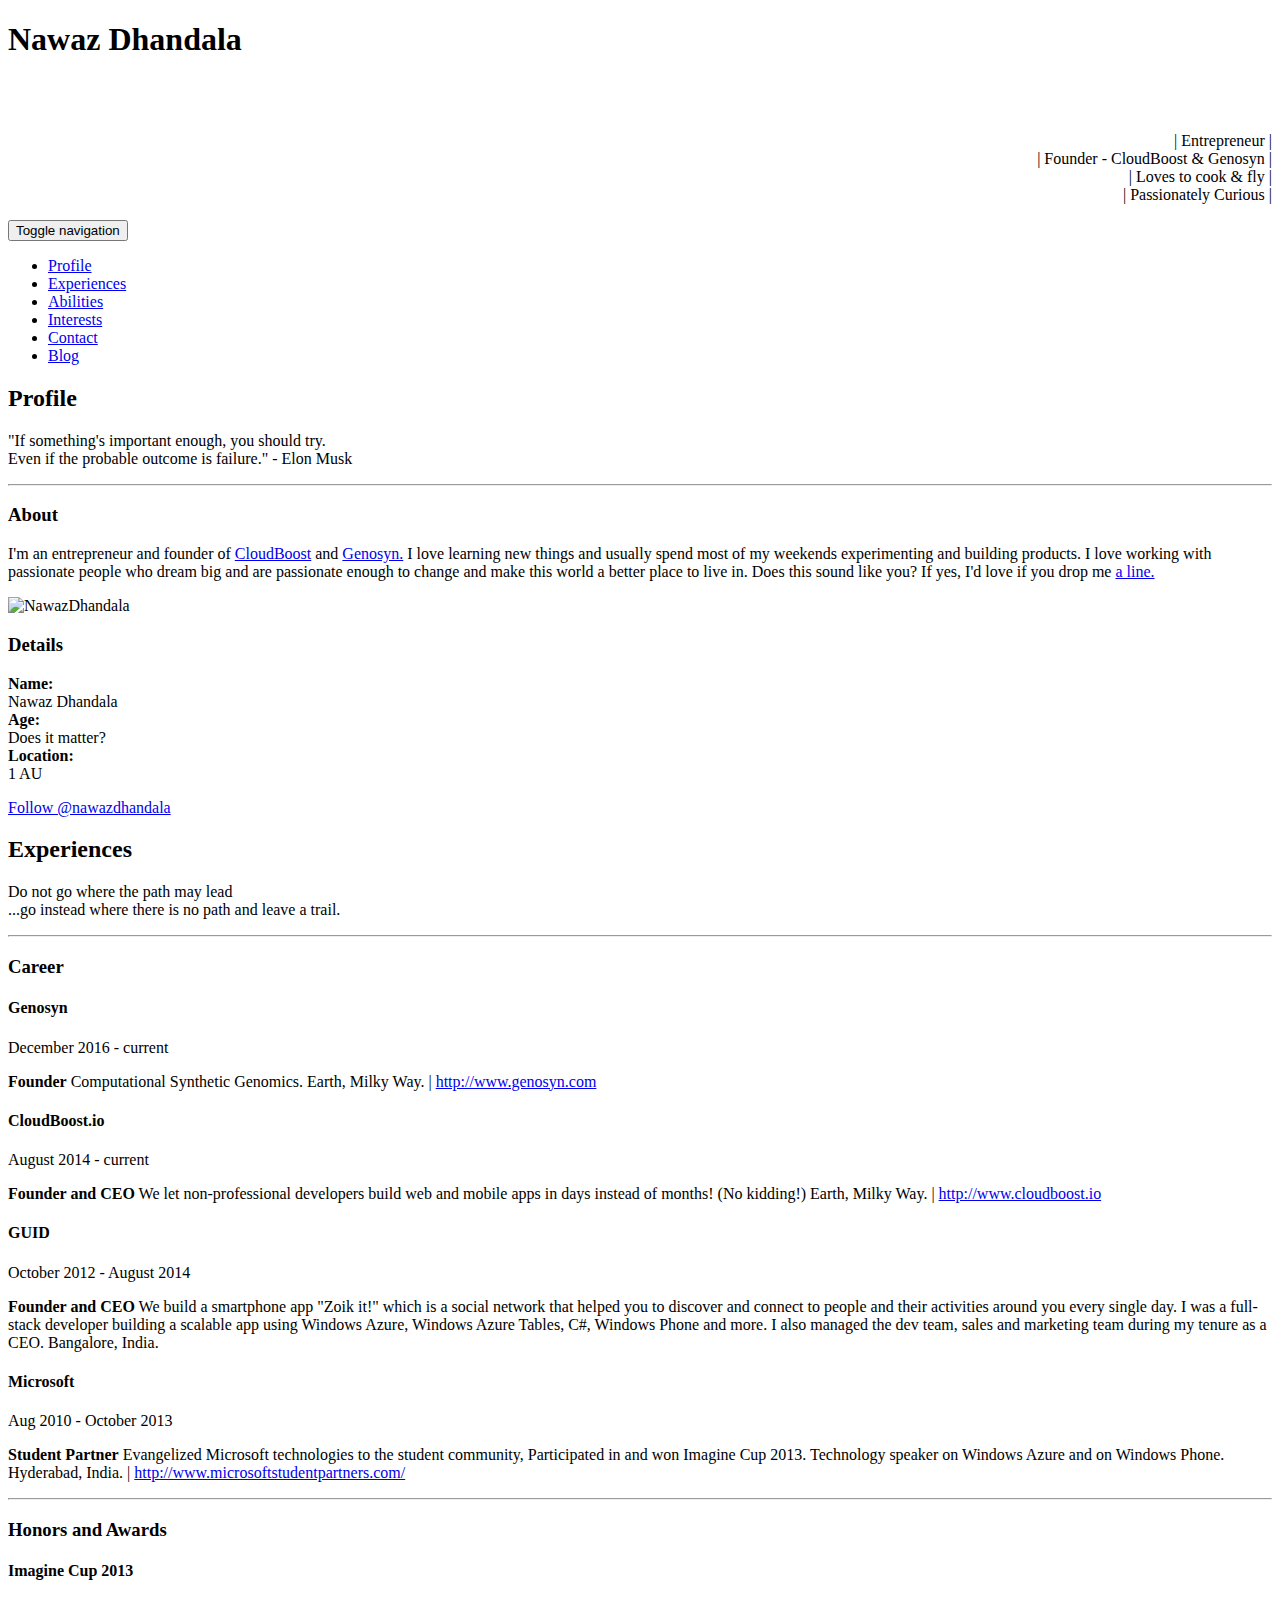
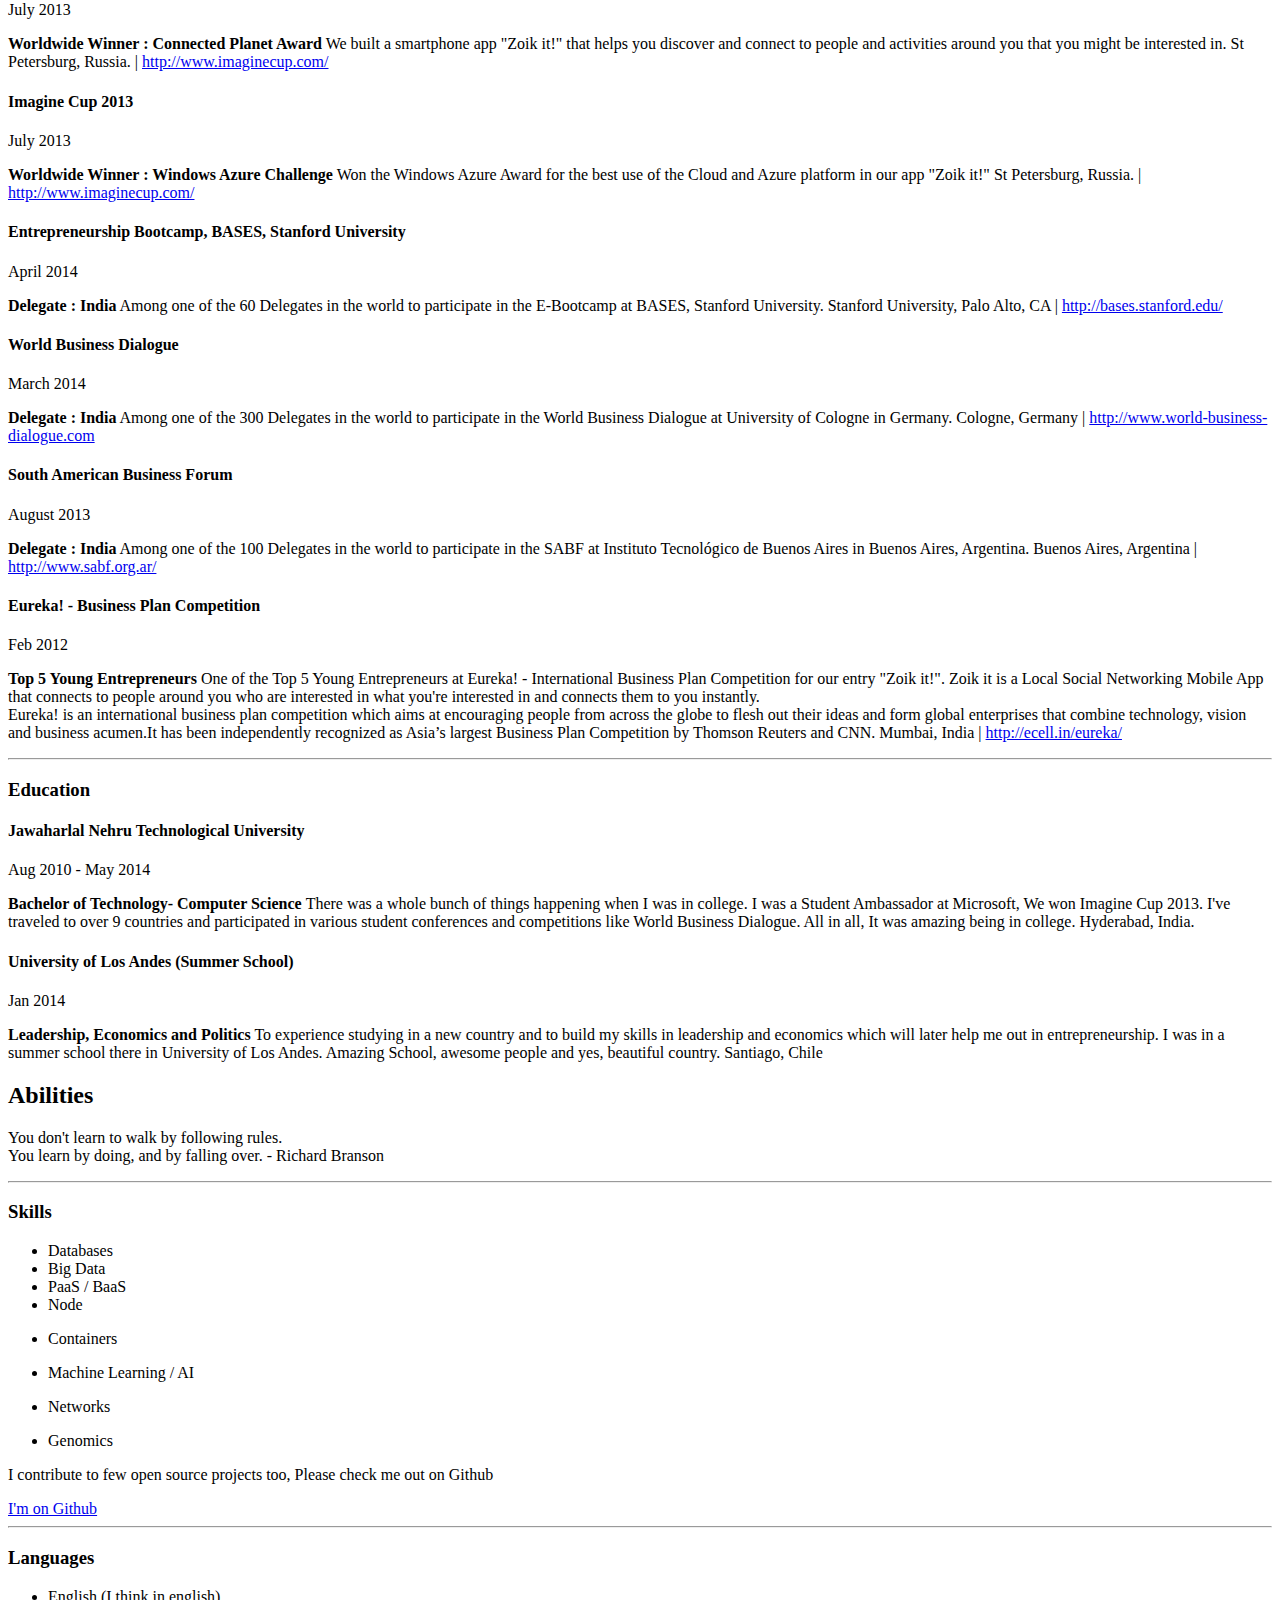
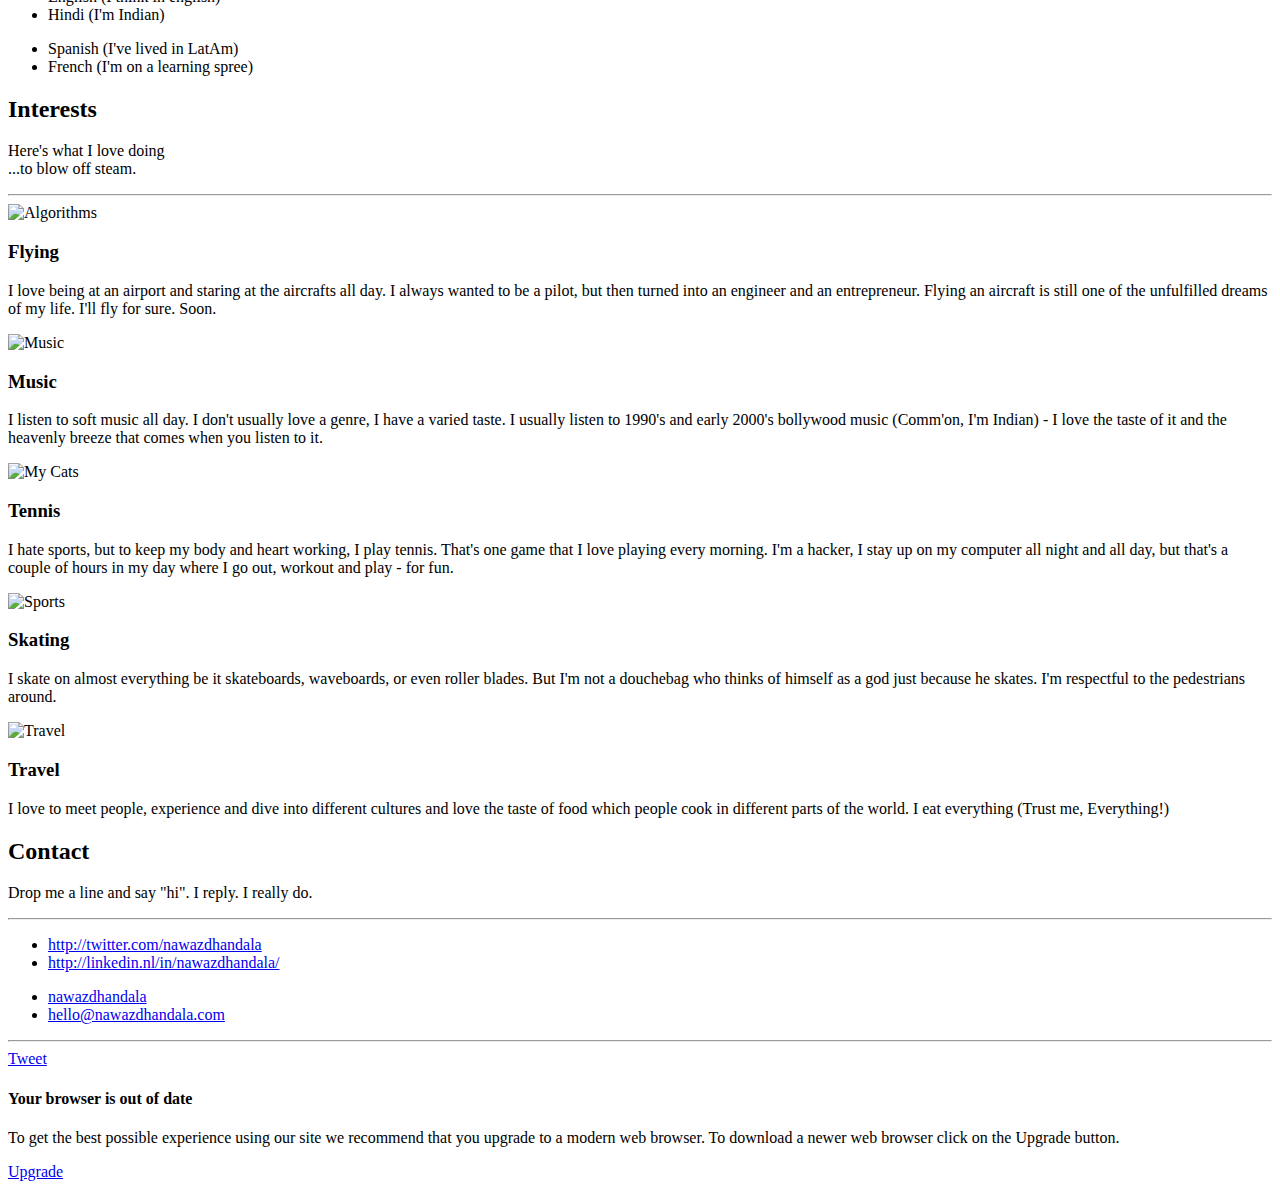
==== public/index.html @ 6a967a3b "Changes" ====
<!DOCTYPE html>
<html lang="en">


<meta http-equiv="content-type" content="text/html;charset=utf-8" />
<head>

    <meta http-equiv="content-type" content="text/html; charset=UTF-8" />
    <meta http-equiv="content-script-type" content="text/javascript" />
    <meta http-equiv="content-style-type" content="text/css" />
    <meta http-equiv="content-language" content="nl" />

    <meta name="viewport" content="width=device-width, initial-scale=1.0" />

    <meta name="author" content="Nawaz Dhandala" />
    <meta name="description" content=" I'm a ninja hacker, and an entrepreneur by heart. I love writing code and tons of it. I love writing beautiful ground breaking software, and yes did I tell you I loved flying? " />
    <meta name="keywords" content="Nawaz Dhandala, Nawaz Resume, Nawaz Dhandala Resume, Entrepreneur, Startup, CTO " />

    <title>Nawaz Dhandala | You found me.  </title>

    <!-- Bootstrap core CSS -->
    <link href="http://fonts.googleapis.com/css?family=Open+Sans:300,600,700" rel="stylesheet" type="text/css" />
    <link href="view/css/bootstrap.min.css" rel="stylesheet" />
    <link href="view/style.css" rel="stylesheet" />

    <link rel="shortcut icon" href="favicon.ico" type="image/x-icon" />
    <link rel="icon" href="favicon.ico" type="image/x-icon" />

    <!-- Begin Inspectlet Embed Code -->
    <script type="text/javascript" id="inspectletjs">
        window.__insp = window.__insp || [];
        __insp.push(['wid', 612535331]);
        (function () {
            function __ldinsp() { var insp = document.createElement('script'); insp.type = 'text/javascript'; insp.async = true; insp.id = "inspsync"; insp.src = ('https:' == document.location.protocol ? 'https' : 'http') + '://cdn.inspectlet.com/inspectlet.js'; var x = document.getElementsByTagName('script')[0]; x.parentNode.insertBefore(insp, x); }
            if (window.attachEvent) {
                window.attachEvent('onload', __ldinsp);
            } else {
                window.addEventListener('load', __ldinsp, false);
            }
        })();
    </script>
    <!-- End Inspectlet Embed Code -->



</head>
<body data-spy="scroll" data-target="#navbar-example">




    <div id="top" class="jumbotron" data-position="center center">
        <div class="container">
            <h1>Nawaz Dhandala</h1> <br /> <br />
            <p align="right" class="lead">| Entrepreneur |<br />| Founder - CloudBoost &amp; Genosyn |<br />| Loves to cook &amp; fly |<br />| Passionately Curious |</p>
        </div>

        <div class="overlay"></div>

        <a href="#profile" class="scroll-down">
            <span class="glyphicon glyphicon-chevron-down"></span>
        </a>
    </div>

    <nav class="navbar navbar-default" id="navbar-example" role="navigation">
        <!-- Brand and toggle get grouped for better mobile display -->
        <div class="navbar-header">
            <button type="button" class="navbar-toggle" data-toggle="collapse" data-target=".navbar-ex1-collapse">
                <span class="sr-only">Toggle navigation</span>
                <span class="icon-bar"></span>
                <span class="icon-bar"></span>
                <span class="icon-bar"></span>
            </button>
        </div>

        <!-- Collect the nav links, forms, and other content for toggling -->
        <div class="collapse navbar-collapse navbar-ex1-collapse">
            <ul class="nav navbar-nav">
                <li class="active"><a href="#profile">Profile</a></li>
                <li><a href="#experiences">Experiences</a></li>
                <li><a href="#abilities">Abilities</a></li>
                <li><a href="#interests">Interests</a></li>
                <li><a href="#contact">Contact</a></li>
                <li><a href="https://blog.nawazdhandala.com/">Blog</a></li>
            </ul>
        </div><!-- /.navbar-collapse -->
    </nav>

    <div class="background-white">
        <div id="profile" class="container">
            <h2>Profile</h2>
            <p class="lead">"If something's important enough, you should try. <br/>Even if the probable outcome is failure." - Elon Musk</p>

            <hr />

            <div class="row">
                <div class="col-md-4">
                    <h3>About</h3>
                    <p>
                        I'm an entrepreneur and founder of <a href="https://www.cloudboost.io">CloudBoost</a> and <a href="https://www.genosyn.com">Genosyn.</a> I love learning new things and usually spend most of my weekends experimenting and building products. I love working with passionate people who dream big and are passionate enough to change and make this world a better place to live in. Does this sound like you? If yes, I'd love if you drop me <a href="#contact"> a line.</a>
                    </p>
                </div>
                <div class="col-md-4 text-center">
                    <img src="view/images/NawazDhandala.png" alt="NawazDhandala" width="246" height="246" />
                </div>
                <div class="col-md-4">
                    <h3>Details</h3>
                    <p>
                        <strong>Name:</strong><br />
                        Nawaz Dhandala<br />
                        <strong>Age:</strong><br />
                        Does it matter? <br />
                        <strong>Location:</strong><br />
                        1 AU
                    </p>

                    <a href="https://twitter.com/nawazdhandala" class="twitter-follow-button" data-show-count="false" data-size="large" data-show-screen-name="false">Follow @nawazdhandala</a>
                    <script>!function (d, s, id) { var js, fjs = d.getElementsByTagName(s)[0], p = /^http:/.test(d.location) ? 'http' : 'https'; if (!d.getElementById(id)) { js = d.createElement(s); js.id = id; js.src = p + '://platform.twitter.com/widgets.js'; fjs.parentNode.insertBefore(js, fjs); } }(document, 'script', 'twitter-wjs');</script>
                </div>
            </div>
        </div>
    </div>

    <div id="experiences" class="container">
        <h2>Experiences</h2>
        <p class="lead">
            Do not go where the path may lead<br />...go instead where there is no path and leave a trail.
        </p>

        <hr />

        <h3>Career</h3>


        <div class="experiences">

          <div class="experience row">
                    <div class="col-md-4">
                        <h4>Genosyn</h4>
                        <p class="experience-period">
                            December 2016				-
                            current
                        </p>
                    </div>
                    <div class="col-md-8">
                        <p>
                            <strong>Founder</strong>
                            <span class="hidden-phone">
                                Computational Synthetic Genomics.
                            </span>
                            <span class="experience-details">
                                <span class="location">
                                    <span class="glyphicon glyphicon-map-marker"></span>
                                    Earth, Milky Way.
                                </span>


                                <span class="seperator">|</span>
                                <span class="link">
                                    <span class="glyphicon glyphicon-link"></span>
                                    <a href="http://www.genosyn.com/" target="_blank">http://www.genosyn.com</a>
                                </span>


                            </span>
                        </p>
                    </div>
                </div>

			<div class="experience row">
                <div class="col-md-4">
                    <h4>CloudBoost.io</h4>
                    <p class="experience-period">
                        August 2014				-
                        current
                    </p>
                </div>
                <div class="col-md-8">
                    <p>
                        <strong>Founder and CEO</strong>
                        <span class="hidden-phone">
                            We let non-professional developers build web and mobile apps in days instead of months! (No kidding!)
                        </span>
                        <span class="experience-details">
                            <span class="location">
                                <span class="glyphicon glyphicon-map-marker"></span>
                                Earth, Milky Way.
                            </span>


                            <span class="seperator">|</span>
                            <span class="link">
                                <span class="glyphicon glyphicon-link"></span>
                                <a href="http://www.cloudboost.io" target="_blank">http://www.cloudboost.io</a>
                            </span>


                        </span>
                    </p>
                </div>
            </div>


            <div class="experience row">
                <div class="col-md-4">
                    <h4>GUID</h4>
                    <p class="experience-period">
                        October 2012				-
                        August 2014
                    </p>
                </div>
                <div class="col-md-8">
                    <p>
                        <strong>Founder and CEO</strong>
                        <span class="hidden-phone">
                            We build a smartphone app "Zoik it!" which is a social network that helped you to discover and connect to people and their activities around you every single day. I was a full-stack developer building a scalable app using Windows Azure, Windows Azure Tables, C#, Windows Phone and more. I also managed the dev team, sales and marketing team during my tenure as a CEO.
                        </span>
                        <span class="experience-details">
                            <span class="location">
                                <span class="glyphicon glyphicon-map-marker"></span>
                                Bangalore, India.
                            </span>
                        </span>
                    </p>
                </div>
            </div>


            <div class="experience row">
                <div class="col-md-4">
                    <h4>Microsoft</h4>
                    <p class="experience-period">
                        Aug 2010				-
                        October 2013
                    </p>
                </div>
                <div class="col-md-8">
                    <p>
                        <strong>Student Partner</strong>
                        <span class="hidden-phone">
                            Evangelized Microsoft technologies to the student community, Participated in and won Imagine Cup 2013. Technology speaker on Windows Azure and on Windows Phone.
                        </span>
                        <span class="experience-details">
                            <span class="location">
                                <span class="glyphicon glyphicon-map-marker"></span>
                                Hyderabad, India.
                            </span>


                            <span class="seperator">|</span>
                            <span class="link">
                                <span class="glyphicon glyphicon-link"></span>
                                <a href="http://www.microsoftstudentpartners.com/" target="_blank">http://www.microsoftstudentpartners.com/</a>
                            </span>


                        </span>
                    </p>
                </div>
            </div>

        </div>

        <hr />


        <h3>Honors and Awards</h3>


        <div class="experiences">


            <div class="experience row">
                <div class="col-md-4">
                    <h4>Imagine Cup 2013</h4>
                    <p class="experience-period">
                        July 2013
                    </p>
                </div>
                <div class="col-md-8">
                    <p>
                        <strong>Worldwide Winner : Connected Planet Award</strong>
                        <span class="hidden-phone">
                            We built a smartphone app "Zoik it!" that helps you discover and connect to people and activities around you that you might be interested in.
                        </span>
                        <span class="experience-details">
                            <span class="location">
                                <span class="glyphicon glyphicon-map-marker"></span>
                                St Petersburg, Russia.
                            </span>


                            <span class="seperator">|</span>
                            <span class="link">
                                <span class="glyphicon glyphicon-link"></span>
                                <a href="http://www.imaginecup.com/" target="_blank">http://www.imaginecup.com/</a>
                            </span>


                        </span>
                    </p>
                </div>
            </div>

            <div class="experience row">
                <div class="col-md-4">
                    <h4>Imagine Cup 2013</h4>
                    <p class="experience-period">
                        July 2013
                    </p>
                </div>
                <div class="col-md-8">
                    <p>
                        <strong>Worldwide Winner : Windows Azure Challenge</strong>
                        <span class="hidden-phone">
                            Won the Windows Azure Award for the best use of the Cloud and Azure platform in our app "Zoik it!"
                        </span>
                        <span class="experience-details">
                            <span class="location">
                                <span class="glyphicon glyphicon-map-marker"></span>
                                St Petersburg, Russia.
                            </span>


                            <span class="seperator">|</span>
                            <span class="link">
                                <span class="glyphicon glyphicon-link"></span>
                                <a href="http://www.imaginecup.com/" target="_blank">http://www.imaginecup.com/</a>
                            </span>


                        </span>
                    </p>
                </div>
            </div>

            <div class="experience row">
                <div class="col-md-4">
                    <h4>Entrepreneurship Bootcamp, BASES, Stanford University</h4>
                    <p class="experience-period">
                        April 2014
                    </p>
                </div>
                <div class="col-md-8">
                    <p>
                        <strong>Delegate : India</strong>
                        <span class="hidden-phone">
                            Among one of the 60 Delegates in the world to participate in the E-Bootcamp at BASES, Stanford University.
                        </span>
                        <span class="experience-details">
                            <span class="location">
                                <span class="glyphicon glyphicon-map-marker"></span>
                                Stanford University, Palo Alto, CA
                            </span>


                            <span class="seperator">|</span>
                            <span class="link">
                                <span class="glyphicon glyphicon-link"></span>
                                <a href="http://bases.stanford.edu/" target="_blank">http://bases.stanford.edu/</a>
                            </span>


                        </span>
                    </p>
                </div>
            </div>

            <div class="experience row">
                <div class="col-md-4">
                    <h4>World Business Dialogue</h4>
                    <p class="experience-period">
                        March 2014
                    </p>
                </div>
                <div class="col-md-8">
                    <p>
                        <strong>Delegate : India</strong>
                        <span class="hidden-phone">
                            Among one of the 300 Delegates in the world to participate in the World Business Dialogue at University of Cologne in Germany.
                        </span>
                        <span class="experience-details">
                            <span class="location">
                                <span class="glyphicon glyphicon-map-marker"></span>
                                Cologne, Germany
                            </span>


                            <span class="seperator">|</span>
                            <span class="link">
                                <span class="glyphicon glyphicon-link"></span>
                                <a href="http://www.world-business-dialogue.com/" target="_blank">http://www.world-business-dialogue.com</a>
                            </span>


                        </span>
                    </p>
                </div>
            </div>

            <div class="experience row">
                <div class="col-md-4">
                    <h4>South American Business Forum</h4>
                    <p class="experience-period">
                        August 2013
                    </p>
                </div>
                <div class="col-md-8">
                    <p>
                        <strong>Delegate : India</strong>
                        <span class="hidden-phone">
                            Among one of the 100 Delegates in the world to participate in the SABF at Instituto Tecnológico de Buenos Aires in Buenos Aires, Argentina.
                        </span>
                        <span class="experience-details">
                            <span class="location">
                                <span class="glyphicon glyphicon-map-marker"></span>
                                Buenos Aires, Argentina
                            </span>


                            <span class="seperator">|</span>
                            <span class="link">
                                <span class="glyphicon glyphicon-link"></span>
                                <a href="http://www.sabf.org.ar/" target="_blank">http://www.sabf.org.ar/</a>
                            </span>


                        </span>
                    </p>
                </div>
            </div>

            <div class="experience row">
                <div class="col-md-4">
                    <h4>Eureka! - Business Plan Competition</h4>
                    <p class="experience-period">
                        Feb 2012
                    </p>
                </div>
                <div class="col-md-8">
                    <p>
                        <strong>Top 5 Young Entrepreneurs</strong>
                        <span class="hidden-phone">
                            One of the Top 5 Young Entrepreneurs at Eureka! - International Business Plan Competition for our entry "Zoik it!". Zoik it is a Local Social Networking Mobile App that connects to people around you who are interested in what you're interested in and connects them to you instantly.<br />

                            Eureka! is an international business plan competition which aims at encouraging people from across the globe to flesh out their ideas and form global enterprises that combine technology, vision and business acumen.It has been independently recognized as Asia’s largest Business Plan Competition by Thomson Reuters and CNN.
                        </span>
                        <span class="experience-details">
                            <span class="location">
                                <span class="glyphicon glyphicon-map-marker"></span>
                                Mumbai, India
                            </span>


                            <span class="seperator">|</span>
                            <span class="link">
                                <span class="glyphicon glyphicon-link"></span>
                                <a href="http://ecell.in/eureka/" target="_blank">http://ecell.in/eureka/</a>
                            </span>


                        </span>
                    </p>
                </div>
            </div>
        </div>

        <hr/>

        <h3>Education</h3>


        <div class="experiences">


            <div class="experience row">
                <div class="col-md-4">
                    <h4>Jawaharlal Nehru Technological University</h4>
                    <p class="experience-period">
                        Aug 2010				-
                        May 2014
                    </p>
                </div>
                <div class="col-md-8">
                    <p>
                        <strong>Bachelor of Technology- Computer Science </strong>
                        <span class="hidden-phone">
                            There was a whole bunch of things happening when I was in college. I was a Student Ambassador at Microsoft, We won Imagine Cup 2013. I've traveled to over 9 countries and participated in various student conferences and competitions like World Business Dialogue. All in all, It was amazing being in college.
                        </span>
                        <span class="experience-details">
                            <span class="location">
                                <span class="glyphicon glyphicon-map-marker"></span>
                                Hyderabad, India.
                            </span>
                        </span>
                    </p>
                </div>
            </div>


            <div class="experience row">
                <div class="col-md-4">
                    <h4>University of Los Andes (Summer School)</h4>
                    <p class="experience-period">
                        Jan 2014
                    </p>
                </div>
                <div class="col-md-8">
                    <p>
                        <strong>Leadership, Economics and Politics</strong>
                        <span class="hidden-phone">
                            To experience studying in a new country and to build my skills in leadership and economics which will later help me out in entrepreneurship. I was in a summer school there in University of Los Andes. Amazing School, awesome people and yes, beautiful country.
                        </span>
                        <span class="experience-details">
                            <span class="location">
                                <span class="glyphicon glyphicon-map-marker"></span>
                                Santiago, Chile
                            </span>
                        </span>
                    </p>
                </div>
            </div>


        </div>






    </div>

    <div class="background-white">
        <div id="abilities" class="container">
            <h2>Abilities</h2>
            <p class="lead">
                You don't learn to walk by following rules. <br /> You learn by doing, and by falling over. - Richard Branson
            </p>

            <hr />

            <h3>Skills</h3>

            <div class="row">


                <div class="col-md-6">
                    <ul class="no-bullets">


                        <li>
                            <span class="ability-title">Databases</span>
                            <span class="ability-score">


                                <span class="glyphicon glyphicon-star filled"></span>


                                <span class="glyphicon glyphicon-star filled"></span>


                                <span class="glyphicon glyphicon-star filled"></span>


                                <span class="glyphicon glyphicon-star filled"></span>


                                <span class="glyphicon glyphicon-star filled"></span>


                            </span>
                        </li>



                        <li>
                            <span class="ability-title">Big Data</span>
                            <span class="ability-score">


                                <span class="glyphicon glyphicon-star filled"></span>


                                <span class="glyphicon glyphicon-star filled"></span>


                                <span class="glyphicon glyphicon-star filled"></span>


                                <span class="glyphicon glyphicon-star filled"></span>


                                <span class="glyphicon glyphicon-star filled"></span>


                            </span>
                        </li>



                        <li>
                            <span class="ability-title">PaaS / BaaS</span>
                            <span class="ability-score">


                                <span class="glyphicon glyphicon-star filled"></span>


                                <span class="glyphicon glyphicon-star filled"></span>


                                <span class="glyphicon glyphicon-star filled"></span>


                                <span class="glyphicon glyphicon-star filled"></span>


                                <span class="glyphicon glyphicon-star filled"></span>


                            </span>
                        </li>













                        <li>
                            <span class="ability-title">Node</span>
                            <span class="ability-score">


                                <span class="glyphicon glyphicon-star filled"></span>


                                <span class="glyphicon glyphicon-star filled"></span>


                                <span class="glyphicon glyphicon-star filled"></span>


                                <span class="glyphicon glyphicon-star filled"></span>


                                <span class="glyphicon glyphicon-star filled"></span>


                            </span>
                        </li>
                    </ul>
                </div>

                 <div class="col-md-6">
                    <ul class="no-bullets">

                        <li>
                            <span class="ability-title">Containers</span>
                            <span class="ability-score">

                                <span class="glyphicon glyphicon-star filled"></span>


                                <span class="glyphicon glyphicon-star filled"></span>


                                <span class="glyphicon glyphicon-star filled"></span>


                                 <span class="glyphicon glyphicon-star filled"></span>


                                <span class="glyphicon glyphicon-star filled"></span>

                            </span>
                        </li>

                    </ul>
                </div>

                <div class="col-md-6">
                    <ul class="no-bullets">

                        <li>
                            <span class="ability-title">Machine Learning / AI</span>
                            <span class="ability-score">

                                <span class="glyphicon glyphicon-star filled"></span>


                                <span class="glyphicon glyphicon-star filled"></span>


                                <span class="glyphicon glyphicon-star filled"></span>


                                <span class="glyphicon glyphicon-star filled"></span>


                                <span class="glyphicon glyphicon-star "></span>

                            </span>
                        </li>

                    </ul>
                </div>

                <div class="col-md-6">
                    <ul class="no-bullets">

                        <li>
                            <span class="ability-title">Networks</span>
                            <span class="ability-score">

                                <span class="glyphicon glyphicon-star filled"></span>


                                <span class="glyphicon glyphicon-star filled"></span>


                                <span class="glyphicon glyphicon-star filled"></span>


                                <span class="glyphicon glyphicon-star "></span>


                                <span class="glyphicon glyphicon-star "></span>

                            </span>
                        </li>

                    </ul>
                </div>

                 <div class="col-md-6">
                    <ul class="no-bullets">

                        <li>
                            <span class="ability-title">Genomics</span>
                            <span class="ability-score">

                                <span class="glyphicon glyphicon-star filled"></span>


                                <span class="glyphicon glyphicon-star filled"></span>


                                <span class="glyphicon glyphicon-star filled"></span>


                                <span class="glyphicon glyphicon-star "></span>


                                <span class="glyphicon glyphicon-star "></span>

                            </span>
                        </li>

                    </ul>
                </div>


            </div>

            <div class="text-center project-referal">
                <p> I contribute to few open source projects too, Please check me out on Github </p>
                <a href="https://github.com/nawazdhandala" class="btn btn-primary" target="_blank">I'm on Github</a>
            </div>

            <hr />

            <h3>Languages</h3>

            <div class="row">


                <div class="col-md-6">
                    <ul class="no-bullets">

                          <li>
                            <span class="ability-title">English (I think in english)</span>
                            <span class="ability-score">


                                <span class="glyphicon glyphicon-star filled"></span>


                                <span class="glyphicon glyphicon-star filled"></span>


                                <span class="glyphicon glyphicon-star filled"></span>


                                <span class="glyphicon glyphicon-star filled"></span>


                                <span class="glyphicon glyphicon-star filled"></span>


                            </span>
                        </li>


                        <li>
                            <span class="ability-title">Hindi (I'm Indian)</span>
                            <span class="ability-score">


                                <span class="glyphicon glyphicon-star filled"></span>


                                <span class="glyphicon glyphicon-star filled"></span>


                                <span class="glyphicon glyphicon-star filled"></span>


                                <span class="glyphicon glyphicon-star filled"></span>


                                <span class="glyphicon glyphicon-star filled"></span>


                            </span>
                        </li>

                    </ul>
                </div>
                <div class="col-md-6">
                    <ul class="no-bullets">



                        <li>
                            <span class="ability-title">Spanish (I've lived in LatAm)</span>
                            <span class="ability-score">


                                <span class="glyphicon glyphicon-star filled"></span>


                                <span class="glyphicon glyphicon-star filled"></span>


                                <span class="glyphicon glyphicon-star "></span>


                                <span class="glyphicon glyphicon-star "></span>


                                <span class="glyphicon glyphicon-star "></span>


                            </span>
                        </li>



                        <li>
                            <span class="ability-title">French (I'm on a learning spree)</span>
                            <span class="ability-score">


                                <span class="glyphicon glyphicon-star filled"></span>


                                <span class="glyphicon glyphicon-star "></span>


                                <span class="glyphicon glyphicon-star "></span>


                                <span class="glyphicon glyphicon-star "></span>


                                <span class="glyphicon glyphicon-star "></span>


                            </span>
                        </li>



                    </ul>
                </div>


            </div>


        </div>
    </div>
    </div>

    <div id="interests" class="container">
        <h2>Interests</h2>
        <p class="lead">
            Here's what I love doing<br />...to blow off steam.
        </p>

        <hr />



        <div class="row">
            <div class="col-md-4 left">
                <img src="view/images/interests/algorithms.png" alt="Algorithms" width="220" height="220" />
            </div>
            <div class="col-md-8 interest-content">
                <h3>Flying</h3>
                <p>
                    I love being at an airport and staring at the aircrafts all day. I always wanted to be a pilot, but then turned into an engineer and an entrepreneur. Flying an aircraft is still one of the unfulfilled dreams of my life. I'll fly for sure. Soon.
                </p>
            </div>
        </div>


        <div class="row">
            <div class="col-md-4 right">
                <img src="view/images/interests/music.png" alt="Music" width="220" height="220" />
            </div>
            <div class="col-md-8 interest-content">
                <h3>Music</h3>
                <p>
                    I listen to soft music all day. I don't usually love a genre, I have a varied taste. I usually listen to 1990's and early 2000's bollywood music (Comm'on, I'm Indian) - I love the taste of it and the heavenly breeze that comes when you listen to it.
                </p>
            </div>
        </div>


        <div class="row">
            <div class="col-md-4 left">
                <img src="view/images/interests/cats.png" alt="My Cats" width="220" height="220" />
            </div>
            <div class="col-md-8 interest-content">
                <h3>Tennis</h3>
                <p>
                    I hate sports, but to keep my body and heart working, I play tennis. That's one game that I love playing every morning. I'm a hacker, I stay up on my computer all night and all day, but that's a couple of hours in my day where I go out, workout and play - for fun.
                </p>
            </div>
        </div>


        <div class="row">
            <div class="col-md-4 right">
                <img src="view/images/interests/sports.png" alt="Sports" width="220" height="220" />
            </div>
            <div class="col-md-8 interest-content">
                <h3>Skating</h3>
                <p>
                    I skate on almost everything be it skateboards, waveboards, or even roller blades. But I'm not a douchebag who thinks of himself as a god just because he skates. I'm respectful to the pedestrians around.
                </p>
            </div>
        </div>


        <div class="row">
            <div class="col-md-4 left">
                <img src="view/images/interests/travel.png" alt="Travel" width="220" height="220" />
            </div>
            <div class="col-md-8 interest-content">
                <h3>Travel</h3>
                <p>
                    I love to meet people, experience and dive into different cultures and love the taste of food which people cook in different parts of the world. I eat everything (Trust me, Everything!)
                </p>
            </div>
        </div>


    </div>

    <div class="background-gray">
        <div id="contact" class="container">
            <h2>Contact</h2>
            <p class="lead">
                Drop me a line and say "hi". I reply. I really do.<br />
            </p>

            <hr />

            <div class="row">
                <div class="col-md-6">
                    <ul class="no-bullets">
                        <li>
                            <a href="http://twitter.com/nawazdhandala" target="_blank">
                                <span class="icon icon-twitter"></span>
                                http://twitter.com/nawazdhandala
                            </a>
                        </li>
                        <li>
                            <a href="http://linkedin.nl/in/nawazdhandala/" target="_blank">
                                <span class="icon icon-linkedin"></span>
                                http://linkedin.nl/in/nawazdhandala/
                            </a>
                        </li>
                    </ul>
                </div>
                <div class="col-md-6">
                    <ul class="no-bullets">
                        <li>
                            <a href="javascript:void(0);">
                                <span class="icon icon-skype"></span>
                                nawazdhandala
                            </a>
                        </li>
                        <li>
                            <a href="mailto:nawazdhandala@outlook.com">
                                <span class="icon icon-email"></span>
                                hello@nawazdhandala.com
                            </a>
                        </li>
                    </ul>
                </div>
            </div>

            <hr />

            <div class="text-center">
                <a href="https://twitter.com/share" class="twitter-share-button" data-url="http://www.nawazdhandala.com/?ref=twitter" data-via="hotcomputerwork">Tweet</a>
                <script>!function (d, s, id) { var js, fjs = d.getElementsByTagName(s)[0], p = /^http:/.test(d.location) ? 'http' : 'https'; if (!d.getElementById(id)) { js = d.createElement(s); js.id = id; js.src = p + '://platform.twitter.com/widgets.js'; fjs.parentNode.insertBefore(js, fjs); } }(document, 'script', 'twitter-wjs');</script>


            </div>
        </div>
    </div>

    <div class="modal fade" id="upgrade-dialog" tabindex="-1" role="dialog" aria-hidden="true">
        <div class="modal-dialog">
            <div class="modal-content">
                <div class="modal-header">
                    <h4 class="modal-title">Your browser is out of date</h4>
                </div>
                <div class="modal-body">
                    <p>To get the best possible experience using our site we recommend that you upgrade to a modern web browser. To download a newer web browser click on the Upgrade button.</p>
                </div>
                <div class="modal-footer">
                    <a href="http://browsehappy.com/" target="_blank" class="btn btn-primary">Upgrade</a>
                </div>
            </div><!-- /.modal-content -->
        </div><!-- /.modal-dialog -->
    </div><!-- /.modal -->
    <!-- Bootstrap core JavaScript -->
    <script type="text/javascript" src="view/js/jquery.min.js"></script>
    <script type="text/javascript" src="view/js/script.js"></script>
    <script type="text/javascript" src="view/js/bootstrap.min.js"></script>

    <!-- Google Analytics -->
    <script type="text/javascript">
        var _gaq = _gaq || [];
        _gaq.push(['_setAccount', 'UA-22242219-3']);
        _gaq.push(['_trackPageview']);

        (function () {
            var ga = document.createElement('script'); ga.type = 'text/javascript'; ga.async = true;
            ga.src = ('https:' == document.location.protocol ? 'https://ssl' : 'http://www') + '.google-analytics.com/ga.js';
            var s = document.getElementsByTagName('script')[0]; s.parentNode.insertBefore(ga, s);
        })();
    </script>
</body>


</html>
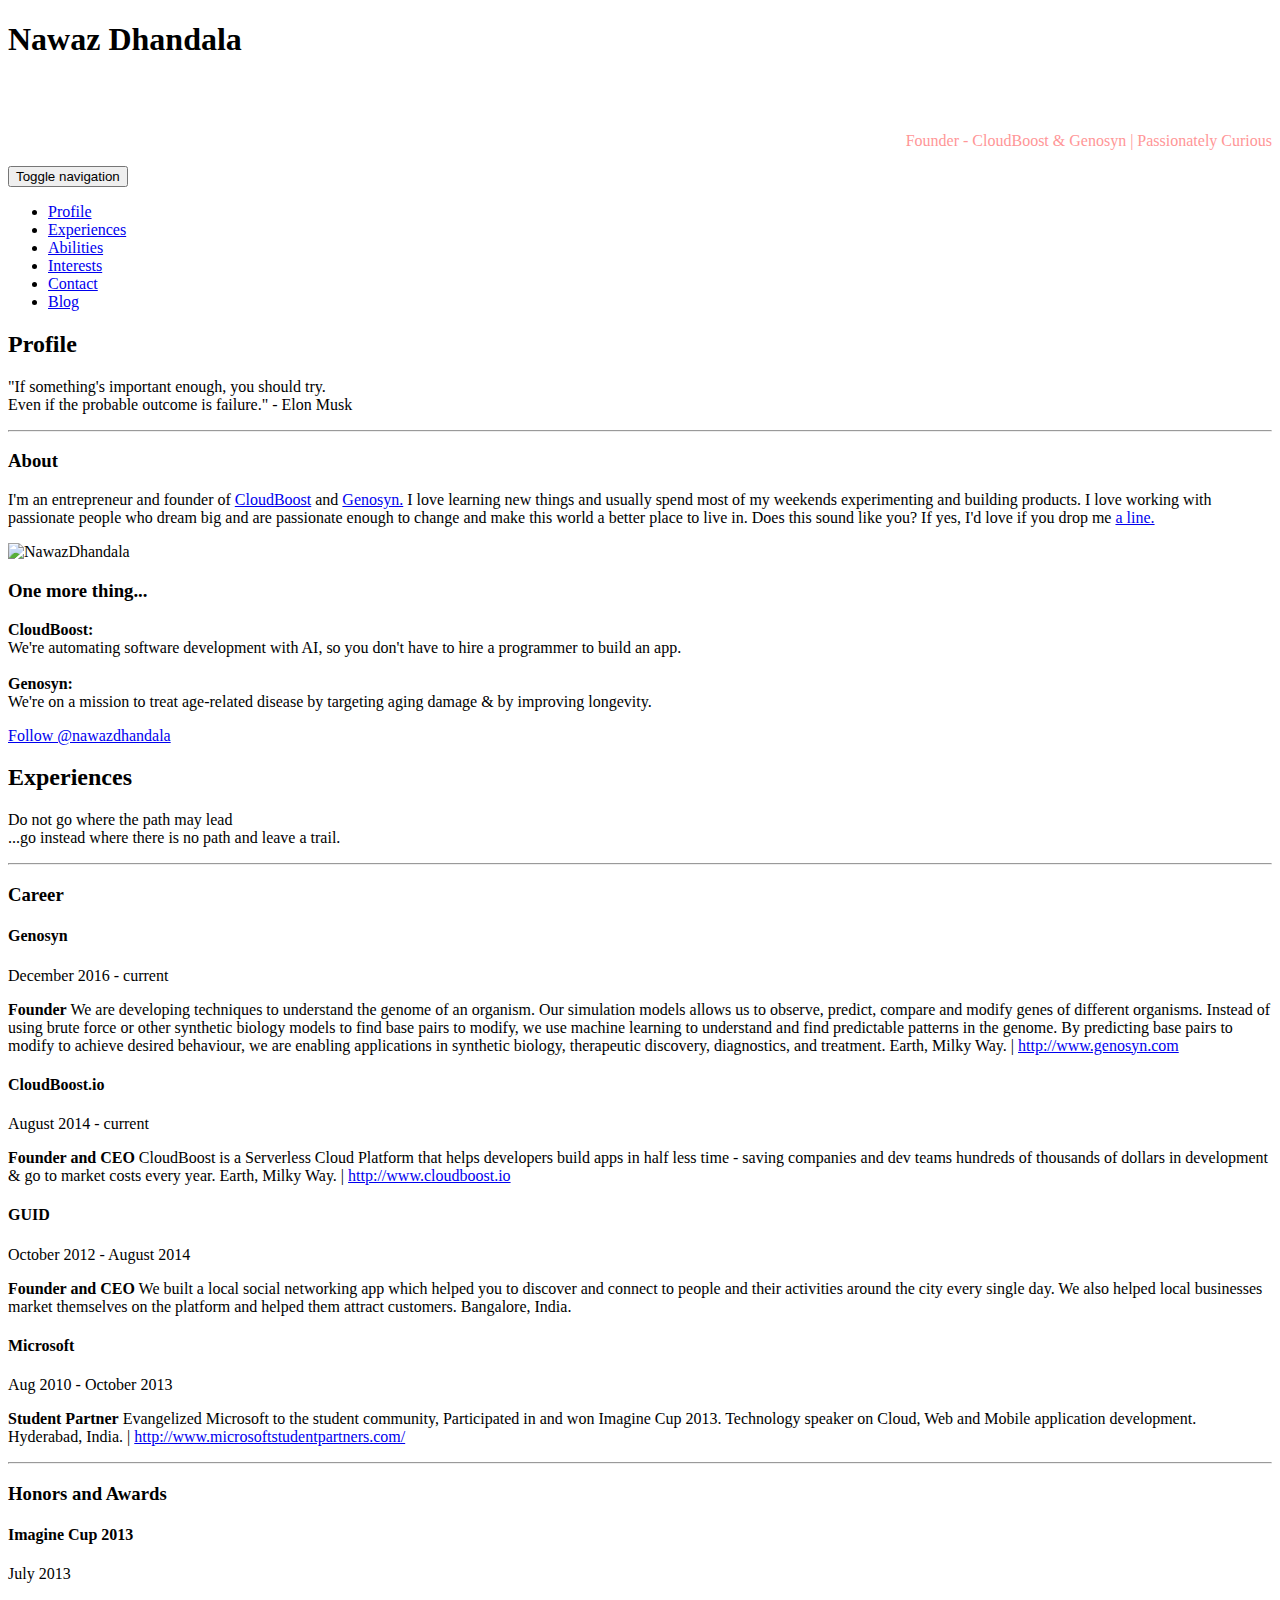
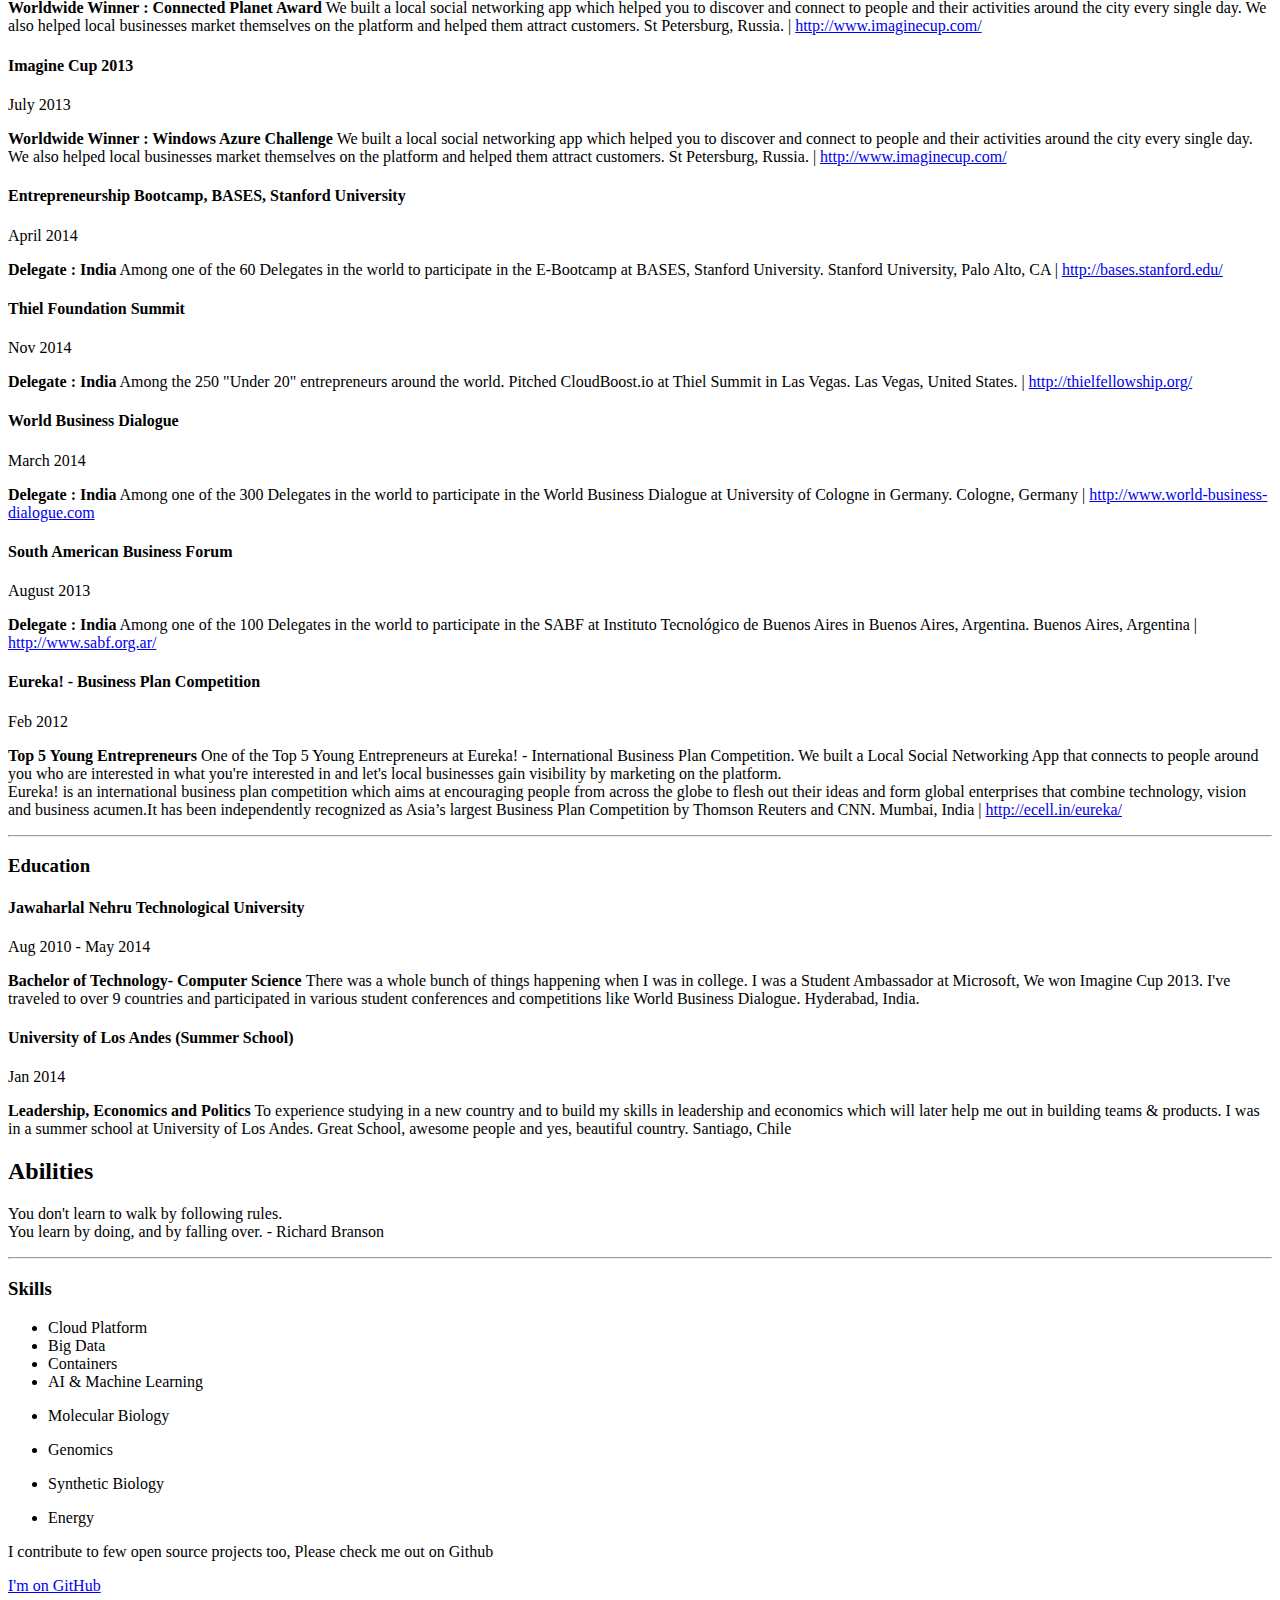
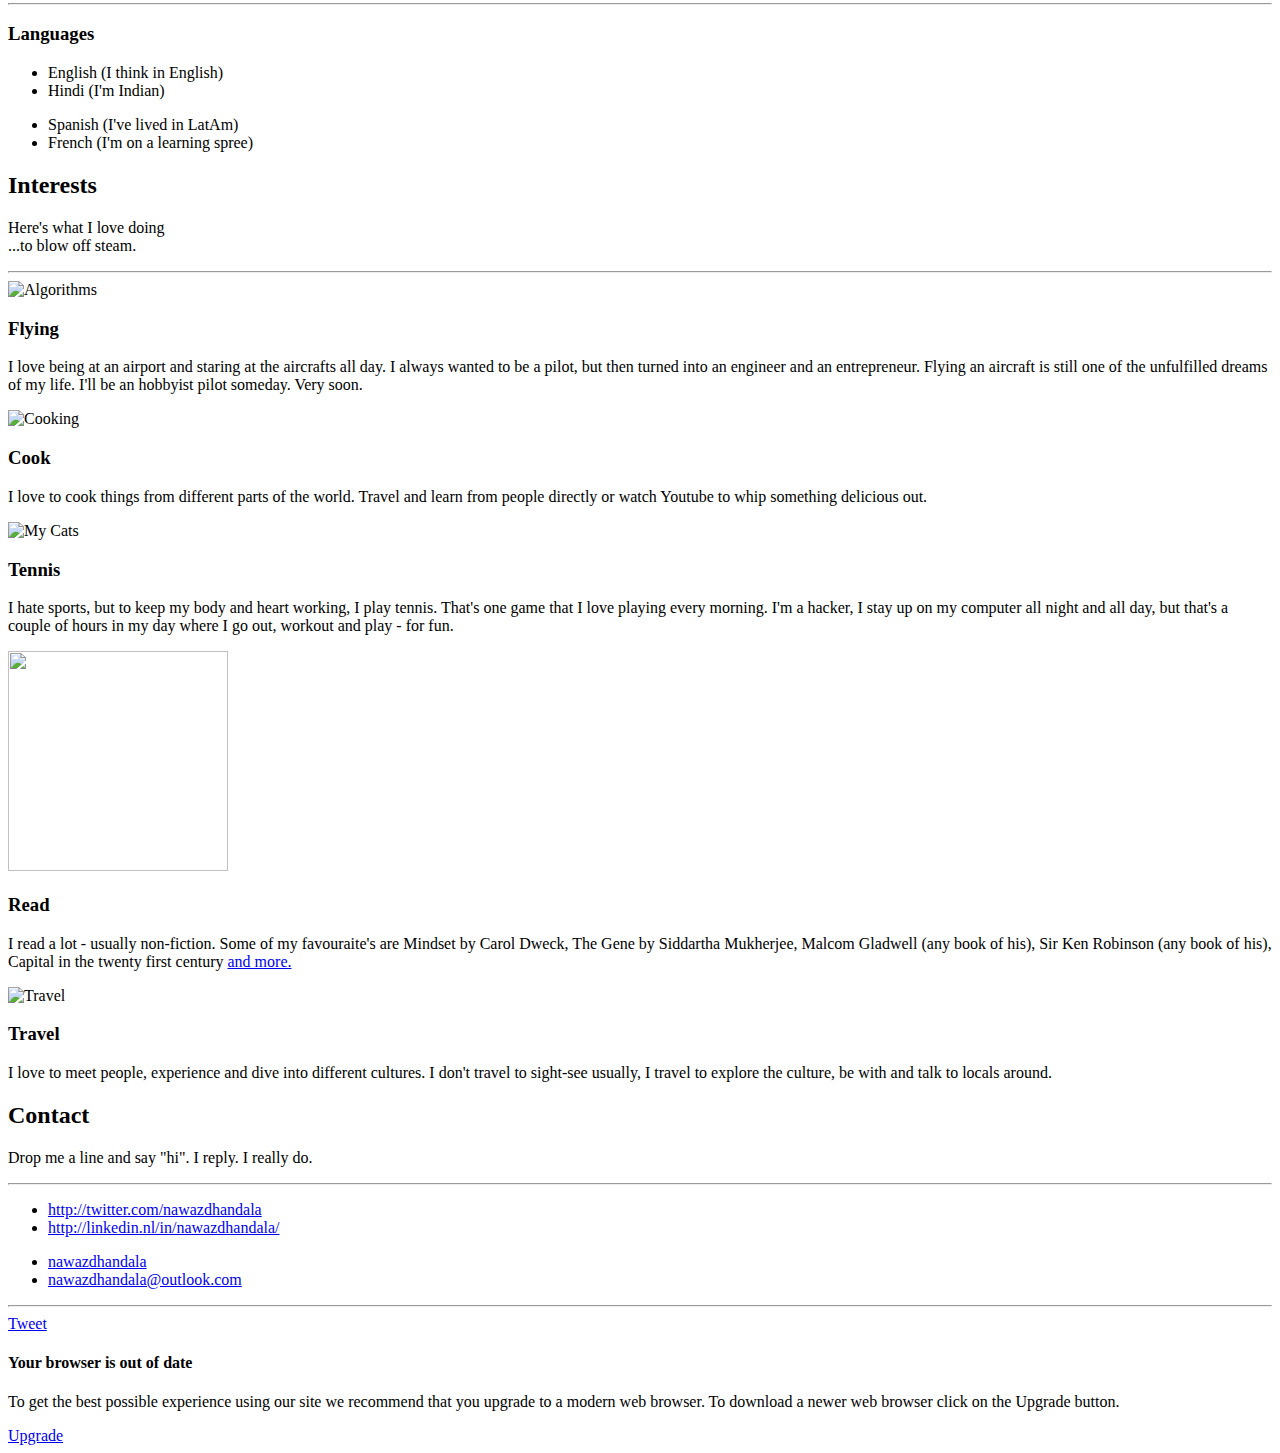
==== commit 5f2cdc04: "Few changes" ====
--- a/public/index.html
+++ b/public/index.html
@@ -52,7 +52,7 @@
     <div id="top" class="jumbotron" data-position="center center">
         <div class="container">
             <h1>Nawaz Dhandala</h1> <br /> <br />
-            <p align="right" class="lead">| Entrepreneur |<br />| Founder - CloudBoost &amp; Genosyn |<br />| Loves to cook &amp; fly |<br />| Passionately Curious |</p>
+            <p align="right" class="lead" style="color:#ff9697">Founder - CloudBoost &amp; Genosyn | Passionately Curious</p>
         </div>
 
         <div class="overlay"></div>
@@ -104,16 +104,12 @@
                     <img src="view/images/NawazDhandala.png" alt="NawazDhandala" width="246" height="246" />
                 </div>
                 <div class="col-md-4">
-                    <h3>Details</h3>
-                    <p>
-                        <strong>Name:</strong><br />
-                        Nawaz Dhandala<br />
-                        <strong>Age:</strong><br />
-                        Does it matter? <br />
-                        <strong>Location:</strong><br />
-                        1 AU
-                    </p>
-
+                    <h3>One more thing...</h3>
+                    <p>
+                        <b>CloudBoost:</b><br/>We're automating software development with AI, so you don't have to hire a programmer to build an app. 
+                        <br /><br/>
+                        <b>Genosyn:</b><br/>We're on a mission to treat age-related disease by targeting aging damage &amp; by improving longevity.
+                    </p>
                     <a href="https://twitter.com/nawazdhandala" class="twitter-follow-button" data-show-count="false" data-size="large" data-show-screen-name="false">Follow @nawazdhandala</a>
                     <script>!function (d, s, id) { var js, fjs = d.getElementsByTagName(s)[0], p = /^http:/.test(d.location) ? 'http' : 'https'; if (!d.getElementById(id)) { js = d.createElement(s); js.id = id; js.src = p + '://platform.twitter.com/widgets.js'; fjs.parentNode.insertBefore(js, fjs); } }(document, 'script', 'twitter-wjs');</script>
                 </div>
@@ -146,7 +142,7 @@
                         <p>
                             <strong>Founder</strong>
                             <span class="hidden-phone">
-                                Computational Synthetic Genomics.
+                               We are developing techniques to understand the genome of an organism. Our simulation models allows us to observe, predict, compare and modify genes of different organisms. Instead of using brute force or other synthetic biology models to find base pairs to modify, we use machine learning to understand and find predictable patterns in the genome. By predicting base pairs to modify to achieve desired behaviour, we are enabling applications in synthetic biology, therapeutic discovery, diagnostics, and treatment.
                             </span>
                             <span class="experience-details">
                                 <span class="location">
@@ -179,7 +175,7 @@
                     <p>
                         <strong>Founder and CEO</strong>
                         <span class="hidden-phone">
-                            We let non-professional developers build web and mobile apps in days instead of months! (No kidding!)
+                            CloudBoost is a Serverless Cloud Platform that helps developers build apps in half less time - saving companies and dev teams hundreds of thousands of dollars in development &amp; go to market costs every year.
                         </span>
                         <span class="experience-details">
                             <span class="location">
@@ -213,7 +209,7 @@
                     <p>
                         <strong>Founder and CEO</strong>
                         <span class="hidden-phone">
-                            We build a smartphone app "Zoik it!" which is a social network that helped you to discover and connect to people and their activities around you every single day. I was a full-stack developer building a scalable app using Windows Azure, Windows Azure Tables, C#, Windows Phone and more. I also managed the dev team, sales and marketing team during my tenure as a CEO.
+                            We built a local social networking app which helped you to discover and connect to people and their activities around the city every single day. We also helped local businesses market themselves on the platform and helped them attract customers.
                         </span>
                         <span class="experience-details">
                             <span class="location">
@@ -238,7 +234,7 @@
                     <p>
                         <strong>Student Partner</strong>
                         <span class="hidden-phone">
-                            Evangelized Microsoft technologies to the student community, Participated in and won Imagine Cup 2013. Technology speaker on Windows Azure and on Windows Phone.
+                            Evangelized Microsoft to the student community, Participated in and won Imagine Cup 2013. Technology speaker on Cloud, Web and Mobile application development.
                         </span>
                         <span class="experience-details">
                             <span class="location">
@@ -281,7 +277,7 @@
                     <p>
                         <strong>Worldwide Winner : Connected Planet Award</strong>
                         <span class="hidden-phone">
-                            We built a smartphone app "Zoik it!" that helps you discover and connect to people and activities around you that you might be interested in.
+                            We built a local social networking app which helped you to discover and connect to people and their activities around the city every single day. We also helped local businesses market themselves on the platform and helped them attract customers.
                         </span>
                         <span class="experience-details">
                             <span class="location">
@@ -313,7 +309,7 @@
                     <p>
                         <strong>Worldwide Winner : Windows Azure Challenge</strong>
                         <span class="hidden-phone">
-                            Won the Windows Azure Award for the best use of the Cloud and Azure platform in our app "Zoik it!"
+                            We built a local social networking app which helped you to discover and connect to people and their activities around the city every single day. We also helped local businesses market themselves on the platform and helped them attract customers.
                         </span>
                         <span class="experience-details">
                             <span class="location">
@@ -368,6 +364,38 @@
 
             <div class="experience row">
                 <div class="col-md-4">
+                    <h4>Thiel Foundation Summit</h4>
+                    <p class="experience-period">
+                        Nov 2014
+                    </p>
+                </div>
+                <div class="col-md-8">
+                    <p>
+                        <strong>Delegate : India</strong>
+                        <span class="hidden-phone">
+                            Among the 250 "Under 20" entrepreneurs around the world. Pitched CloudBoost.io at Thiel Summit in Las Vegas.
+                        </span>
+                        <span class="experience-details">
+                            <span class="location">
+                                <span class="glyphicon glyphicon-map-marker"></span>
+                                Las Vegas, United States.
+                            </span>
+
+
+                            <span class="seperator">|</span>
+                            <span class="link">
+                                <span class="glyphicon glyphicon-link"></span>
+                                <a href="http://thielfellowship.org/" target="_blank">http://thielfellowship.org/</a>
+                            </span>
+
+
+                        </span>
+                    </p>
+                </div>
+            </div>
+
+            <div class="experience row">
+                <div class="col-md-4">
                     <h4>World Business Dialogue</h4>
                     <p class="experience-period">
                         March 2014
@@ -441,7 +469,7 @@
                     <p>
                         <strong>Top 5 Young Entrepreneurs</strong>
                         <span class="hidden-phone">
-                            One of the Top 5 Young Entrepreneurs at Eureka! - International Business Plan Competition for our entry "Zoik it!". Zoik it is a Local Social Networking Mobile App that connects to people around you who are interested in what you're interested in and connects them to you instantly.<br />
+                            One of the Top 5 Young Entrepreneurs at Eureka! - International Business Plan Competition. We built a Local Social Networking App that connects to people around you who are interested in what you're interested in and let's local businesses gain visibility by marketing on the platform.<br />
 
                             Eureka! is an international business plan competition which aims at encouraging people from across the globe to flesh out their ideas and form global enterprises that combine technology, vision and business acumen.It has been independently recognized as Asia’s largest Business Plan Competition by Thomson Reuters and CNN.
                         </span>
@@ -485,7 +513,7 @@
                     <p>
                         <strong>Bachelor of Technology- Computer Science </strong>
                         <span class="hidden-phone">
-                            There was a whole bunch of things happening when I was in college. I was a Student Ambassador at Microsoft, We won Imagine Cup 2013. I've traveled to over 9 countries and participated in various student conferences and competitions like World Business Dialogue. All in all, It was amazing being in college.
+                            There was a whole bunch of things happening when I was in college. I was a Student Ambassador at Microsoft, We won Imagine Cup 2013. I've traveled to over 9 countries and participated in various student conferences and competitions like World Business Dialogue.
                         </span>
                         <span class="experience-details">
                             <span class="location">
@@ -509,7 +537,7 @@
                     <p>
                         <strong>Leadership, Economics and Politics</strong>
                         <span class="hidden-phone">
-                            To experience studying in a new country and to build my skills in leadership and economics which will later help me out in entrepreneurship. I was in a summer school there in University of Los Andes. Amazing School, awesome people and yes, beautiful country.
+                            To experience studying in a new country and to build my skills in leadership and economics which will later help me out in building teams &amp; products. I was in a summer school at University of Los Andes. Great School, awesome people and yes, beautiful country.
                         </span>
                         <span class="experience-details">
                             <span class="location">
@@ -550,29 +578,27 @@
 
 
                         <li>
-                            <span class="ability-title">Databases</span>
-                            <span class="ability-score">
-
-
-                                <span class="glyphicon glyphicon-star filled"></span>
-
-
-                                <span class="glyphicon glyphicon-star filled"></span>
-
-
-                                <span class="glyphicon glyphicon-star filled"></span>
-
-
-                                <span class="glyphicon glyphicon-star filled"></span>
-
-
-                                <span class="glyphicon glyphicon-star filled"></span>
-
-
-                            </span>
-                        </li>
-
-
+                            <span class="ability-title">Cloud Platform</span>
+                            <span class="ability-score">
+
+
+                                <span class="glyphicon glyphicon-star filled"></span>
+
+
+                                <span class="glyphicon glyphicon-star filled"></span>
+
+
+                                <span class="glyphicon glyphicon-star filled"></span>
+
+
+                                <span class="glyphicon glyphicon-star filled"></span>
+
+
+                                <span class="glyphicon glyphicon-star filled"></span>
+
+
+                            </span>
+                        </li>
 
                         <li>
                             <span class="ability-title">Big Data</span>
@@ -600,58 +626,46 @@
 
 
                         <li>
-                            <span class="ability-title">PaaS / BaaS</span>
-                            <span class="ability-score">
-
-
-                                <span class="glyphicon glyphicon-star filled"></span>
-
-
-                                <span class="glyphicon glyphicon-star filled"></span>
-
-
-                                <span class="glyphicon glyphicon-star filled"></span>
-
-
-                                <span class="glyphicon glyphicon-star filled"></span>
-
-
-                                <span class="glyphicon glyphicon-star filled"></span>
-
-
-                            </span>
-                        </li>
-
-
-
-
-
-
-
-
-
-
-
-
-
-                        <li>
-                            <span class="ability-title">Node</span>
-                            <span class="ability-score">
-
-
-                                <span class="glyphicon glyphicon-star filled"></span>
-
-
-                                <span class="glyphicon glyphicon-star filled"></span>
-
-
-                                <span class="glyphicon glyphicon-star filled"></span>
-
-
-                                <span class="glyphicon glyphicon-star filled"></span>
-
-
-                                <span class="glyphicon glyphicon-star filled"></span>
+                            <span class="ability-title">Containers</span>
+                            <span class="ability-score">
+
+
+                                <span class="glyphicon glyphicon-star filled"></span>
+
+
+                                <span class="glyphicon glyphicon-star filled"></span>
+
+
+                                <span class="glyphicon glyphicon-star filled"></span>
+
+
+                                <span class="glyphicon glyphicon-star filled"></span>
+
+
+                                <span class="glyphicon glyphicon-star filled"></span>
+
+
+                            </span>
+                        </li>
+
+                        <li>
+                            <span class="ability-title">AI &amp; Machine Learning</span>
+                            <span class="ability-score">
+
+
+                                <span class="glyphicon glyphicon-star filled"></span>
+
+
+                                <span class="glyphicon glyphicon-star filled"></span>
+
+
+                                <span class="glyphicon glyphicon-star filled"></span>
+
+
+                                <span class="glyphicon glyphicon-star filled"></span>
+
+
+                                <span class="glyphicon glyphicon-star"></span>
 
 
                             </span>
@@ -663,7 +677,7 @@
                     <ul class="no-bullets">
 
                         <li>
-                            <span class="ability-title">Containers</span>
+                            <span class="ability-title">Molecular Biology</span>
                             <span class="ability-score">
 
                                 <span class="glyphicon glyphicon-star filled"></span>
@@ -678,7 +692,7 @@
                                  <span class="glyphicon glyphicon-star filled"></span>
 
 
-                                <span class="glyphicon glyphicon-star filled"></span>
+                                <span class="glyphicon glyphicon-star"></span>
 
                             </span>
                         </li>
@@ -690,7 +704,7 @@
                     <ul class="no-bullets">
 
                         <li>
-                            <span class="ability-title">Machine Learning / AI</span>
+                            <span class="ability-title">Genomics</span>
                             <span class="ability-score">
 
                                 <span class="glyphicon glyphicon-star filled"></span>
@@ -717,7 +731,7 @@
                     <ul class="no-bullets">
 
                         <li>
-                            <span class="ability-title">Networks</span>
+                            <span class="ability-title">Synthetic Biology</span>
                             <span class="ability-score">
 
                                 <span class="glyphicon glyphicon-star filled"></span>
@@ -744,16 +758,16 @@
                     <ul class="no-bullets">
 
                         <li>
-                            <span class="ability-title">Genomics</span>
-                            <span class="ability-score">
-
-                                <span class="glyphicon glyphicon-star filled"></span>
-
-
-                                <span class="glyphicon glyphicon-star filled"></span>
-
-
-                                <span class="glyphicon glyphicon-star filled"></span>
+                            <span class="ability-title">Energy</span>
+                            <span class="ability-score">
+
+                                <span class="glyphicon glyphicon-star filled"></span>
+
+
+                                <span class="glyphicon glyphicon-star filled"></span>
+
+
+                                <span class="glyphicon glyphicon-star"></span>
 
 
                                 <span class="glyphicon glyphicon-star "></span>
@@ -772,7 +786,7 @@
 
             <div class="text-center project-referal">
                 <p> I contribute to few open source projects too, Please check me out on Github </p>
-                <a href="https://github.com/nawazdhandala" class="btn btn-primary" target="_blank">I'm on Github</a>
+                <a href="https://github.com/nawazdhandala" class="btn btn-primary" target="_blank">I'm on GitHub</a>
             </div>
 
             <hr />
@@ -786,7 +800,7 @@
                     <ul class="no-bullets">
 
                           <li>
-                            <span class="ability-title">English (I think in english)</span>
+                            <span class="ability-title">English (I think in English)</span>
                             <span class="ability-score">
 
 
@@ -850,15 +864,15 @@
                                 <span class="glyphicon glyphicon-star filled"></span>
 
 
+                                <span class="glyphicon glyphicon-star filled"></span>
+
+
                                 <span class="glyphicon glyphicon-star "></span>
 
 
                                 <span class="glyphicon glyphicon-star "></span>
 
 
-                                <span class="glyphicon glyphicon-star "></span>
-
-
                             </span>
                         </li>
 
@@ -872,7 +886,7 @@
                                 <span class="glyphicon glyphicon-star filled"></span>
 
 
-                                <span class="glyphicon glyphicon-star "></span>
+                                <span class="glyphicon glyphicon-star filled"></span>
 
 
                                 <span class="glyphicon glyphicon-star "></span>
@@ -917,7 +931,7 @@
             <div class="col-md-8 interest-content">
                 <h3>Flying</h3>
                 <p>
-                    I love being at an airport and staring at the aircrafts all day. I always wanted to be a pilot, but then turned into an engineer and an entrepreneur. Flying an aircraft is still one of the unfulfilled dreams of my life. I'll fly for sure. Soon.
+                    I love being at an airport and staring at the aircrafts all day. I always wanted to be a pilot, but then turned into an engineer and an entrepreneur. Flying an aircraft is still one of the unfulfilled dreams of my life. I'll be an hobbyist pilot someday. Very soon.
                 </p>
             </div>
         </div>
@@ -925,12 +939,12 @@
 
         <div class="row">
             <div class="col-md-4 right">
-                <img src="view/images/interests/music.png" alt="Music" width="220" height="220" />
+                <img src="view/images/interests/barbeque-flat.png" alt="Cooking" width="220" height="220" />
             </div>
             <div class="col-md-8 interest-content">
-                <h3>Music</h3>
+                <h3>Cook</h3>
                 <p>
-                    I listen to soft music all day. I don't usually love a genre, I have a varied taste. I usually listen to 1990's and early 2000's bollywood music (Comm'on, I'm Indian) - I love the taste of it and the heavenly breeze that comes when you listen to it.
+                    I love to cook things from different parts of the world. Travel and learn from people directly or watch Youtube to whip something delicious out.
                 </p>
             </div>
         </div>
@@ -951,13 +965,12 @@
 
         <div class="row">
             <div class="col-md-4 right">
-                <img src="view/images/interests/sports.png" alt="Sports" width="220" height="220" />
+                <img src="view/images/interests/business.png" alt="" width="220" height="220" />
             </div>
             <div class="col-md-8 interest-content">
-                <h3>Skating</h3>
+                <h3>Read</h3>
                 <p>
-                    I skate on almost everything be it skateboards, waveboards, or even roller blades. But I'm not a douchebag who thinks of himself as a god just because he skates. I'm respectful to the pedestrians around.
-                </p>
+                    I read a lot - usually non-fiction. Some of my favouraite's are Mindset by Carol Dweck, The Gene by Siddartha Mukherjee, Malcom Gladwell (any book of his), Sir Ken Robinson (any book of his), Capital in the twenty first century <a href="https://www.goodreads.com/nawazdhandala" target="blank">and more.</a>                </p>
             </div>
         </div>
 
@@ -969,7 +982,7 @@
             <div class="col-md-8 interest-content">
                 <h3>Travel</h3>
                 <p>
-                    I love to meet people, experience and dive into different cultures and love the taste of food which people cook in different parts of the world. I eat everything (Trust me, Everything!)
+                    I love to meet people, experience and dive into different cultures. I don't travel to sight-see usually, I travel to explore the culture, be with and talk to locals around.
                 </p>
             </div>
         </div>
@@ -1014,7 +1027,7 @@
                         <li>
                             <a href="mailto:nawazdhandala@outlook.com">
                                 <span class="icon icon-email"></span>
-                                hello@nawazdhandala.com
+                                nawazdhandala@outlook.com
                             </a>
                         </li>
                     </ul>
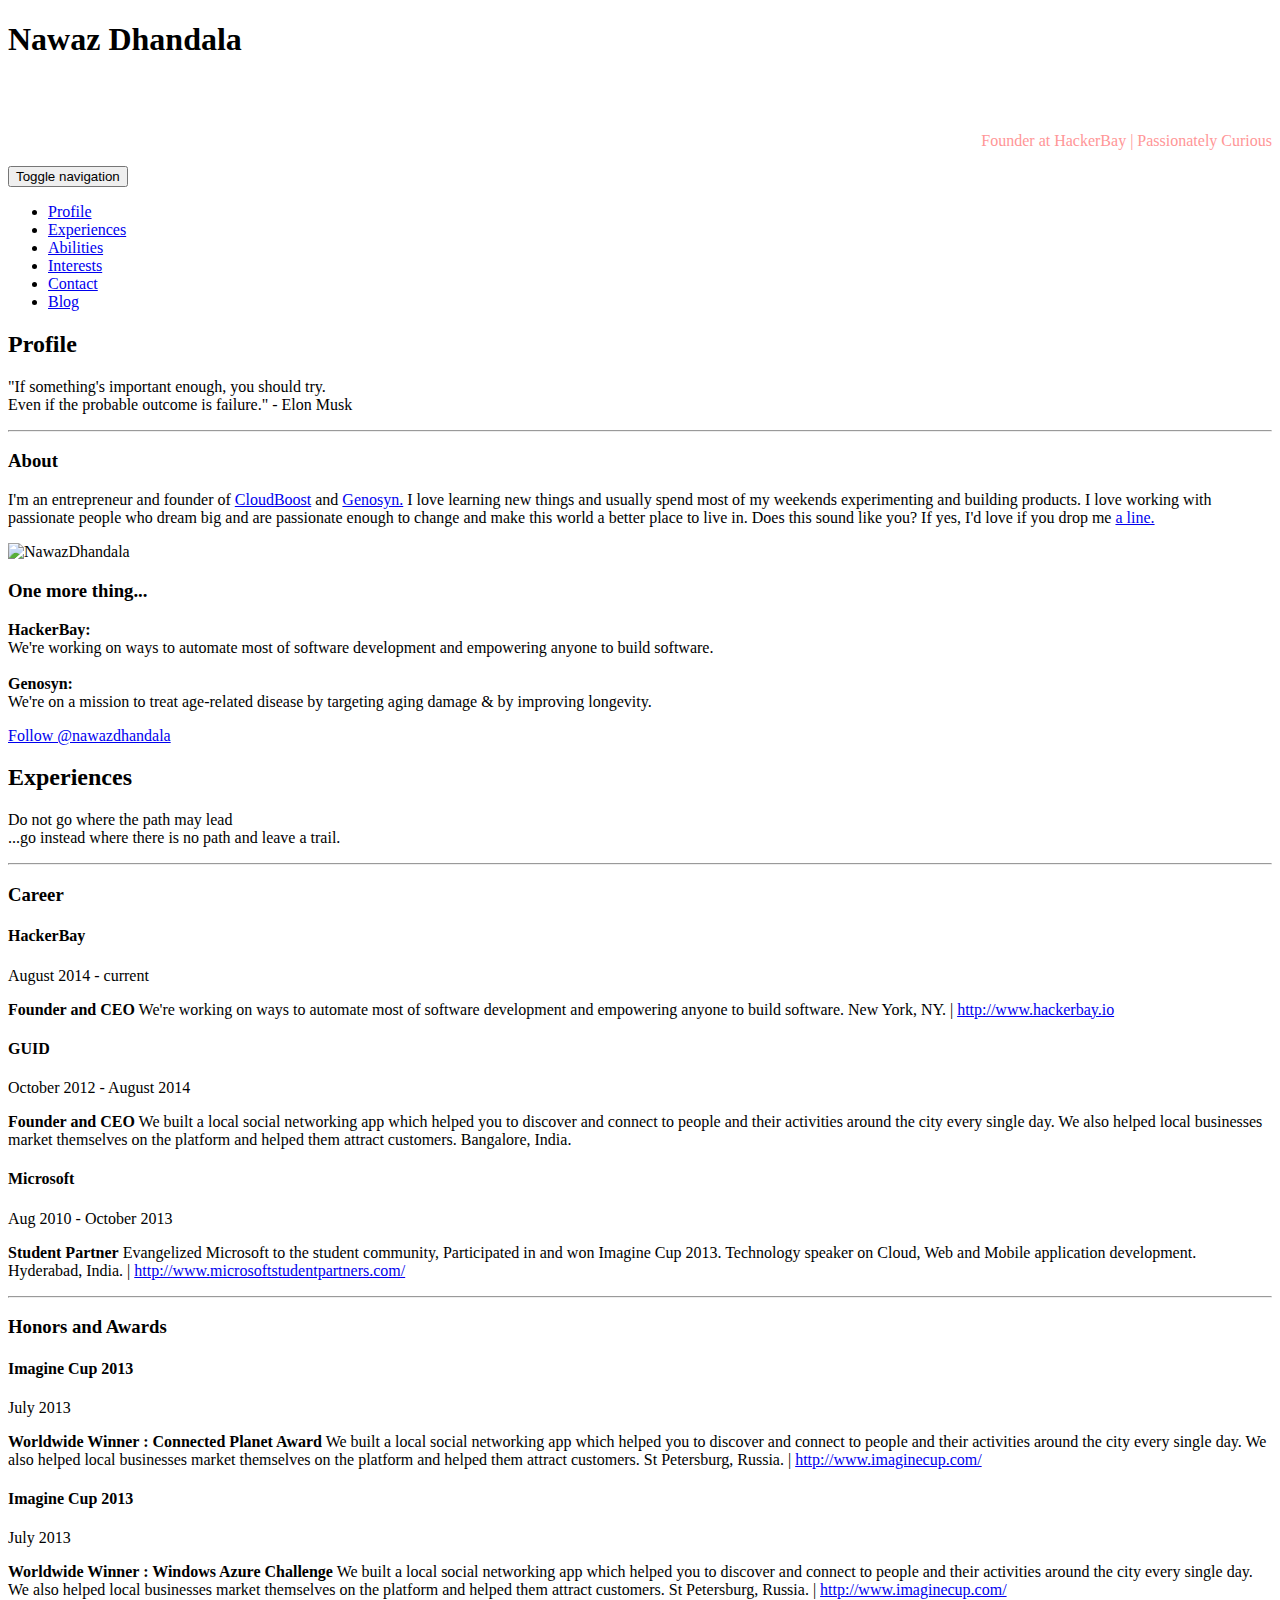
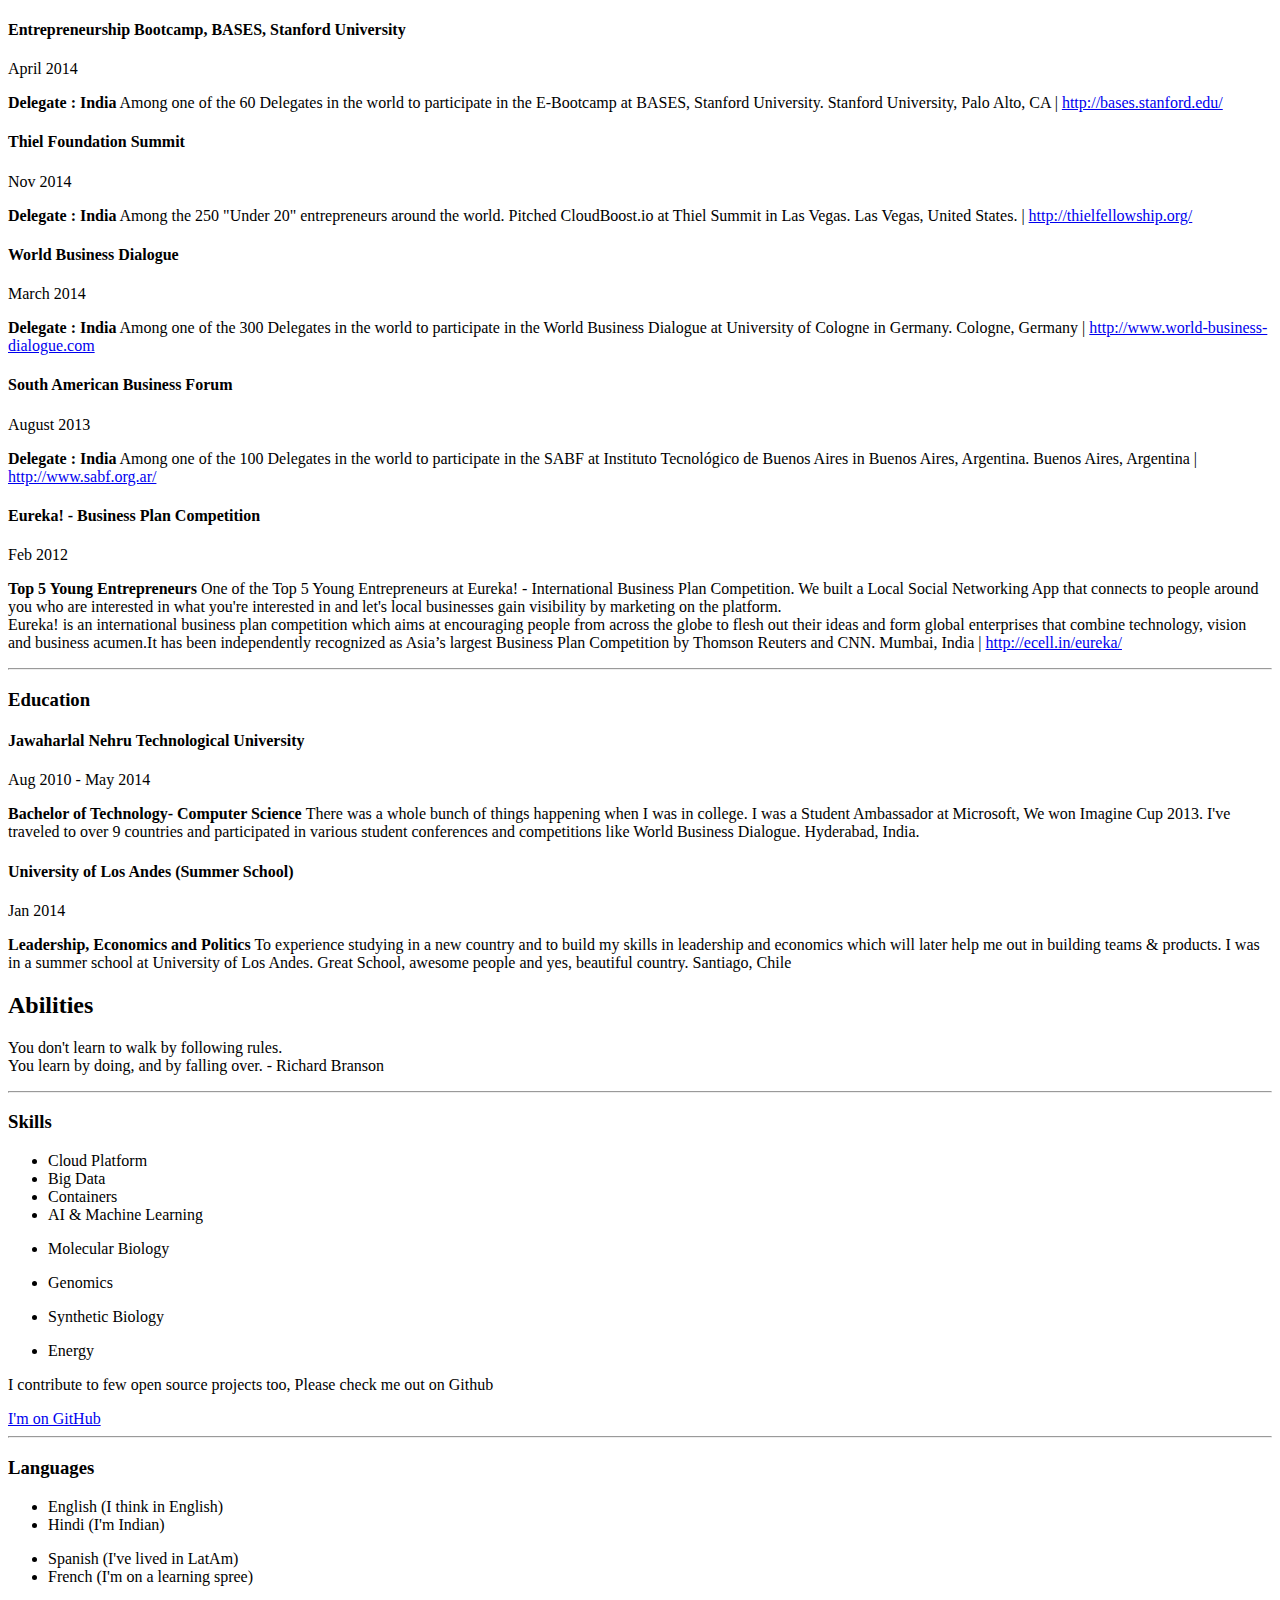
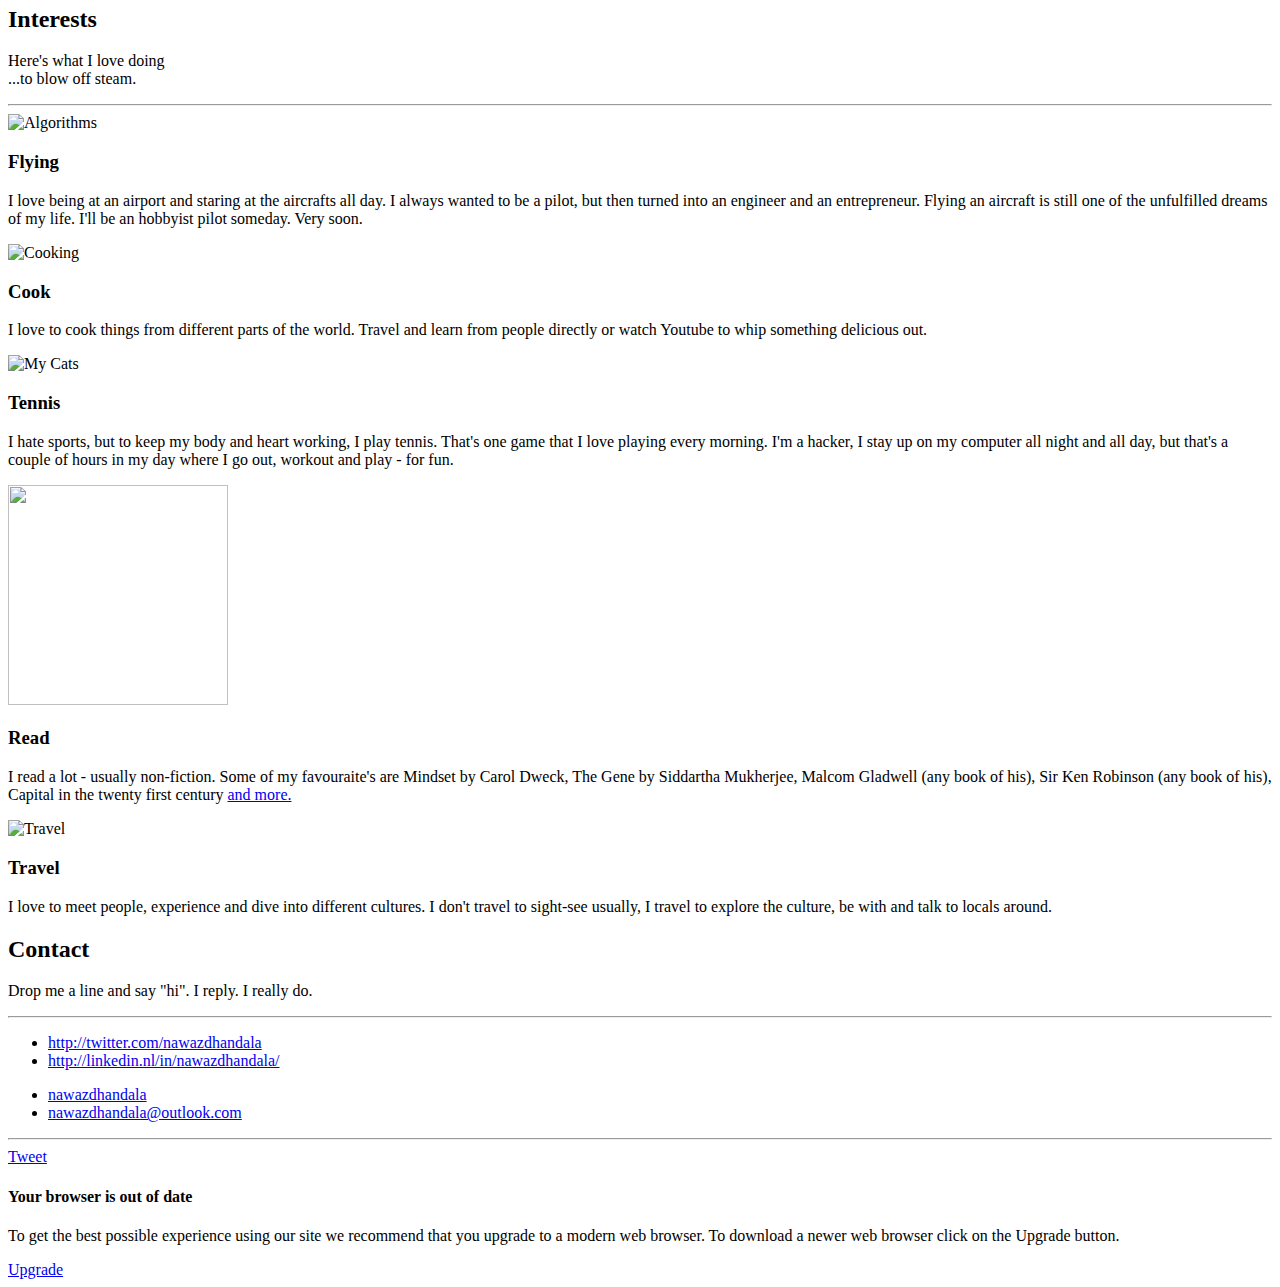
==== commit 7be74ce5: "Website change" ====
--- a/public/index.html
+++ b/public/index.html
@@ -1,4 +1,4 @@
-<!DOCTYPE html>
+<!DOCTYPE html>
 <html lang="en">
 
 
@@ -13,7 +13,7 @@
     <meta name="viewport" content="width=device-width, initial-scale=1.0" />
 
     <meta name="author" content="Nawaz Dhandala" />
-    <meta name="description" content=" I'm a ninja hacker, and an entrepreneur by heart. I love writing code and tons of it. I love writing beautiful ground breaking software, and yes did I tell you I loved flying? " />
+    <meta name="description" content="Founder at HackerBay. Passionately Curious." />
     <meta name="keywords" content="Nawaz Dhandala, Nawaz Resume, Nawaz Dhandala Resume, Entrepreneur, Startup, CTO " />
 
     <title>Nawaz Dhandala | You found me.  </title>
@@ -52,7 +52,7 @@
     <div id="top" class="jumbotron" data-position="center center">
         <div class="container">
             <h1>Nawaz Dhandala</h1> <br /> <br />
-            <p align="right" class="lead" style="color:#ff9697">Founder - CloudBoost &amp; Genosyn | Passionately Curious</p>
+            <p align="right" class="lead" style="color:#ff9697">Founder at HackerBay | Passionately Curious</p>
         </div>
 
         <div class="overlay"></div>
@@ -106,7 +106,7 @@
                 <div class="col-md-4">
                     <h3>One more thing...</h3>
                     <p>
-                        <b>CloudBoost:</b><br/>We're automating software development with AI, so you don't have to hire a programmer to build an app. 
+                        <b>HackerBay:</b><br/>We're working on ways to automate most of software development and empowering anyone to build software.
                         <br /><br/>
                         <b>Genosyn:</b><br/>We're on a mission to treat age-related disease by targeting aging damage &amp; by improving longevity.
                     </p>
@@ -130,42 +130,11 @@
 
         <div class="experiences">
 
-          <div class="experience row">
-                    <div class="col-md-4">
-                        <h4>Genosyn</h4>
-                        <p class="experience-period">
-                            December 2016				-
-                            current
-                        </p>
-                    </div>
-                    <div class="col-md-8">
-                        <p>
-                            <strong>Founder</strong>
-                            <span class="hidden-phone">
-                               We are developing techniques to understand the genome of an organism. Our simulation models allows us to observe, predict, compare and modify genes of different organisms. Instead of using brute force or other synthetic biology models to find base pairs to modify, we use machine learning to understand and find predictable patterns in the genome. By predicting base pairs to modify to achieve desired behaviour, we are enabling applications in synthetic biology, therapeutic discovery, diagnostics, and treatment.
-                            </span>
-                            <span class="experience-details">
-                                <span class="location">
-                                    <span class="glyphicon glyphicon-map-marker"></span>
-                                    Earth, Milky Way.
-                                </span>
-
-
-                                <span class="seperator">|</span>
-                                <span class="link">
-                                    <span class="glyphicon glyphicon-link"></span>
-                                    <a href="http://www.genosyn.com/" target="_blank">http://www.genosyn.com</a>
-                                </span>
-
-
-                            </span>
-                        </p>
-                    </div>
-                </div>
+         
 
 			<div class="experience row">
                 <div class="col-md-4">
-                    <h4>CloudBoost.io</h4>
+                    <h4>HackerBay</h4>
                     <p class="experience-period">
                         August 2014				-
                         current
@@ -175,19 +144,19 @@
                     <p>
                         <strong>Founder and CEO</strong>
                         <span class="hidden-phone">
-                            CloudBoost is a Serverless Cloud Platform that helps developers build apps in half less time - saving companies and dev teams hundreds of thousands of dollars in development &amp; go to market costs every year.
-                        </span>
-                        <span class="experience-details">
-                            <span class="location">
-                                <span class="glyphicon glyphicon-map-marker"></span>
-                                Earth, Milky Way.
+                            We're working on ways to automate most of software development and empowering anyone to build software.
+                        </span>
+                        <span class="experience-details">
+                            <span class="location">
+                                <span class="glyphicon glyphicon-map-marker"></span>
+                                New York, NY.
                             </span>
 
 
                             <span class="seperator">|</span>
                             <span class="link">
                                 <span class="glyphicon glyphicon-link"></span>
-                                <a href="http://www.cloudboost.io" target="_blank">http://www.cloudboost.io</a>
+                                <a href="http://www.hackerbay.io" target="_blank">http://www.hackerbay.io</a>
                             </span>
 
 
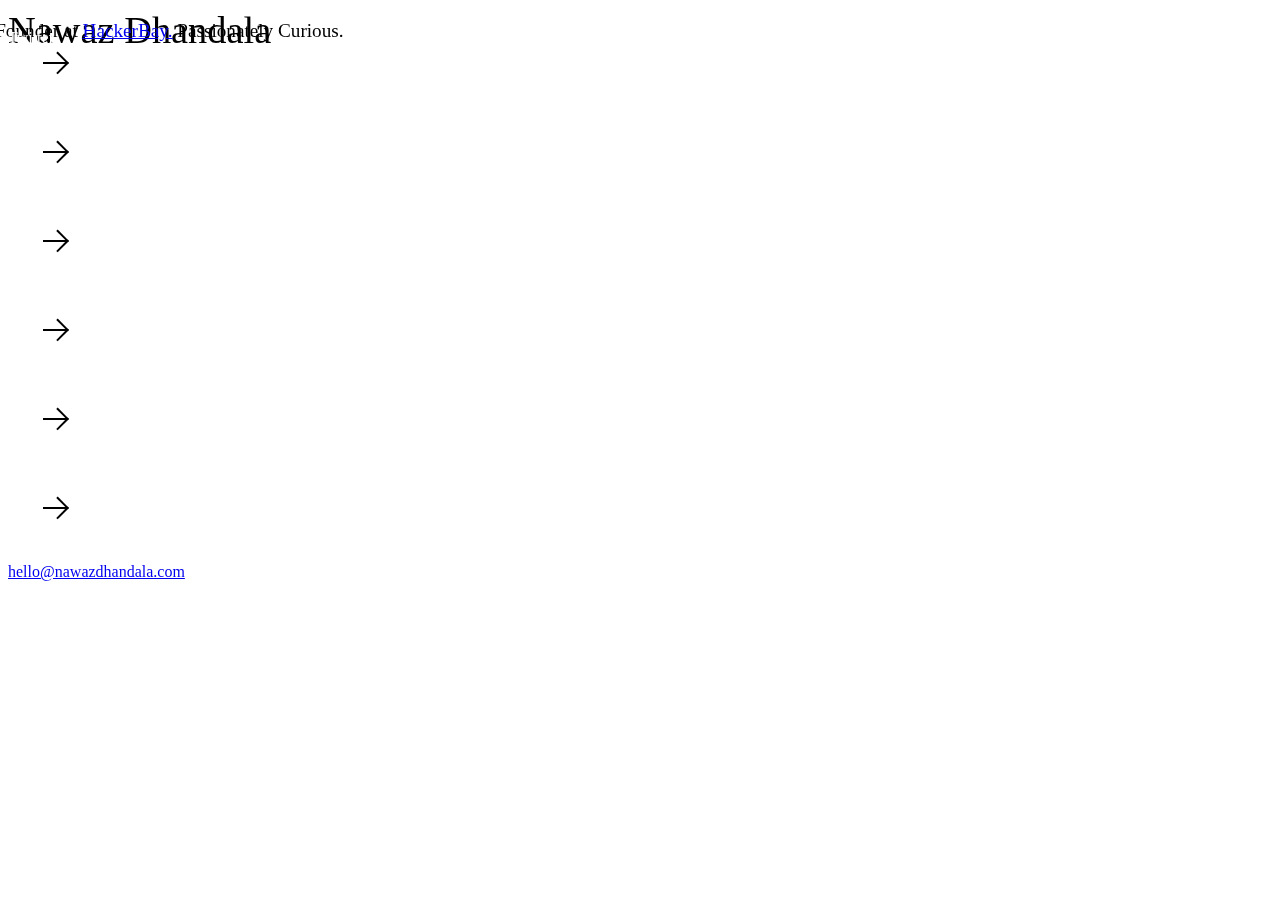
==== commit 7cebb73a: "Update website" ====
--- a/public/index.html
+++ b/public/index.html
@@ -1,1052 +1,340 @@
-<!DOCTYPE html>
-<html lang="en">
-
-
-<meta http-equiv="content-type" content="text/html;charset=utf-8" />
-<head>
-
-    <meta http-equiv="content-type" content="text/html; charset=UTF-8" />
-    <meta http-equiv="content-script-type" content="text/javascript" />
-    <meta http-equiv="content-style-type" content="text/css" />
-    <meta http-equiv="content-language" content="nl" />
-
-    <meta name="viewport" content="width=device-width, initial-scale=1.0" />
-
-    <meta name="author" content="Nawaz Dhandala" />
-    <meta name="description" content="Founder at HackerBay. Passionately Curious." />
-    <meta name="keywords" content="Nawaz Dhandala, Nawaz Resume, Nawaz Dhandala Resume, Entrepreneur, Startup, CTO " />
-
-    <title>Nawaz Dhandala | You found me.  </title>
-
-    <!-- Bootstrap core CSS -->
-    <link href="http://fonts.googleapis.com/css?family=Open+Sans:300,600,700" rel="stylesheet" type="text/css" />
-    <link href="view/css/bootstrap.min.css" rel="stylesheet" />
-    <link href="view/style.css" rel="stylesheet" />
-
-    <link rel="shortcut icon" href="favicon.ico" type="image/x-icon" />
-    <link rel="icon" href="favicon.ico" type="image/x-icon" />
-
-    <!-- Begin Inspectlet Embed Code -->
-    <script type="text/javascript" id="inspectletjs">
-        window.__insp = window.__insp || [];
-        __insp.push(['wid', 612535331]);
-        (function () {
-            function __ldinsp() { var insp = document.createElement('script'); insp.type = 'text/javascript'; insp.async = true; insp.id = "inspsync"; insp.src = ('https:' == document.location.protocol ? 'https' : 'http') + '://cdn.inspectlet.com/inspectlet.js'; var x = document.getElementsByTagName('script')[0]; x.parentNode.insertBefore(insp, x); }
-            if (window.attachEvent) {
-                window.attachEvent('onload', __ldinsp);
-            } else {
-                window.addEventListener('load', __ldinsp, false);
-            }
-        })();
-    </script>
-    <!-- End Inspectlet Embed Code -->
-
-
-
-</head>
-<body data-spy="scroll" data-target="#navbar-example">
-
-
-
-
-    <div id="top" class="jumbotron" data-position="center center">
-        <div class="container">
-            <h1>Nawaz Dhandala</h1> <br /> <br />
-            <p align="right" class="lead" style="color:#ff9697">Founder at HackerBay | Passionately Curious</p>
-        </div>
-
-        <div class="overlay"></div>
-
-        <a href="#profile" class="scroll-down">
-            <span class="glyphicon glyphicon-chevron-down"></span>
-        </a>
-    </div>
-
-    <nav class="navbar navbar-default" id="navbar-example" role="navigation">
-        <!-- Brand and toggle get grouped for better mobile display -->
-        <div class="navbar-header">
-            <button type="button" class="navbar-toggle" data-toggle="collapse" data-target=".navbar-ex1-collapse">
-                <span class="sr-only">Toggle navigation</span>
-                <span class="icon-bar"></span>
-                <span class="icon-bar"></span>
-                <span class="icon-bar"></span>
-            </button>
-        </div>
-
-        <!-- Collect the nav links, forms, and other content for toggling -->
-        <div class="collapse navbar-collapse navbar-ex1-collapse">
-            <ul class="nav navbar-nav">
-                <li class="active"><a href="#profile">Profile</a></li>
-                <li><a href="#experiences">Experiences</a></li>
-                <li><a href="#abilities">Abilities</a></li>
-                <li><a href="#interests">Interests</a></li>
-                <li><a href="#contact">Contact</a></li>
-                <li><a href="https://blog.nawazdhandala.com/">Blog</a></li>
-            </ul>
-        </div><!-- /.navbar-collapse -->
-    </nav>
-
-    <div class="background-white">
-        <div id="profile" class="container">
-            <h2>Profile</h2>
-            <p class="lead">"If something's important enough, you should try. <br/>Even if the probable outcome is failure." - Elon Musk</p>
-
-            <hr />
-
-            <div class="row">
-                <div class="col-md-4">
-                    <h3>About</h3>
-                    <p>
-                        I'm an entrepreneur and founder of <a href="https://www.cloudboost.io">CloudBoost</a> and <a href="https://www.genosyn.com">Genosyn.</a> I love learning new things and usually spend most of my weekends experimenting and building products. I love working with passionate people who dream big and are passionate enough to change and make this world a better place to live in. Does this sound like you? If yes, I'd love if you drop me <a href="#contact"> a line.</a>
-                    </p>
-                </div>
-                <div class="col-md-4 text-center">
-                    <img src="view/images/NawazDhandala.png" alt="NawazDhandala" width="246" height="246" />
-                </div>
-                <div class="col-md-4">
-                    <h3>One more thing...</h3>
-                    <p>
-                        <b>HackerBay:</b><br/>We're working on ways to automate most of software development and empowering anyone to build software.
-                        <br /><br/>
-                        <b>Genosyn:</b><br/>We're on a mission to treat age-related disease by targeting aging damage &amp; by improving longevity.
-                    </p>
-                    <a href="https://twitter.com/nawazdhandala" class="twitter-follow-button" data-show-count="false" data-size="large" data-show-screen-name="false">Follow @nawazdhandala</a>
-                    <script>!function (d, s, id) { var js, fjs = d.getElementsByTagName(s)[0], p = /^http:/.test(d.location) ? 'http' : 'https'; if (!d.getElementById(id)) { js = d.createElement(s); js.id = id; js.src = p + '://platform.twitter.com/widgets.js'; fjs.parentNode.insertBefore(js, fjs); } }(document, 'script', 'twitter-wjs');</script>
-                </div>
-            </div>
-        </div>
-    </div>
-
-    <div id="experiences" class="container">
-        <h2>Experiences</h2>
-        <p class="lead">
-            Do not go where the path may lead<br />...go instead where there is no path and leave a trail.
-        </p>
-
-        <hr />
-
-        <h3>Career</h3>
-
-
-        <div class="experiences">
-
-         
-
-			<div class="experience row">
-                <div class="col-md-4">
-                    <h4>HackerBay</h4>
-                    <p class="experience-period">
-                        August 2014				-
-                        current
-                    </p>
-                </div>
-                <div class="col-md-8">
-                    <p>
-                        <strong>Founder and CEO</strong>
-                        <span class="hidden-phone">
-                            We're working on ways to automate most of software development and empowering anyone to build software.
-                        </span>
-                        <span class="experience-details">
-                            <span class="location">
-                                <span class="glyphicon glyphicon-map-marker"></span>
-                                New York, NY.
-                            </span>
-
-
-                            <span class="seperator">|</span>
-                            <span class="link">
-                                <span class="glyphicon glyphicon-link"></span>
-                                <a href="http://www.hackerbay.io" target="_blank">http://www.hackerbay.io</a>
-                            </span>
-
-
-                        </span>
-                    </p>
-                </div>
-            </div>
-
-
-            <div class="experience row">
-                <div class="col-md-4">
-                    <h4>GUID</h4>
-                    <p class="experience-period">
-                        October 2012				-
-                        August 2014
-                    </p>
-                </div>
-                <div class="col-md-8">
-                    <p>
-                        <strong>Founder and CEO</strong>
-                        <span class="hidden-phone">
-                            We built a local social networking app which helped you to discover and connect to people and their activities around the city every single day. We also helped local businesses market themselves on the platform and helped them attract customers.
-                        </span>
-                        <span class="experience-details">
-                            <span class="location">
-                                <span class="glyphicon glyphicon-map-marker"></span>
-                                Bangalore, India.
-                            </span>
-                        </span>
-                    </p>
-                </div>
-            </div>
-
-
-            <div class="experience row">
-                <div class="col-md-4">
-                    <h4>Microsoft</h4>
-                    <p class="experience-period">
-                        Aug 2010				-
-                        October 2013
-                    </p>
-                </div>
-                <div class="col-md-8">
-                    <p>
-                        <strong>Student Partner</strong>
-                        <span class="hidden-phone">
-                            Evangelized Microsoft to the student community, Participated in and won Imagine Cup 2013. Technology speaker on Cloud, Web and Mobile application development.
-                        </span>
-                        <span class="experience-details">
-                            <span class="location">
-                                <span class="glyphicon glyphicon-map-marker"></span>
-                                Hyderabad, India.
-                            </span>
-
-
-                            <span class="seperator">|</span>
-                            <span class="link">
-                                <span class="glyphicon glyphicon-link"></span>
-                                <a href="http://www.microsoftstudentpartners.com/" target="_blank">http://www.microsoftstudentpartners.com/</a>
-                            </span>
-
-
-                        </span>
-                    </p>
-                </div>
-            </div>
-
-        </div>
-
-        <hr />
-
-
-        <h3>Honors and Awards</h3>
-
-
-        <div class="experiences">
-
-
-            <div class="experience row">
-                <div class="col-md-4">
-                    <h4>Imagine Cup 2013</h4>
-                    <p class="experience-period">
-                        July 2013
-                    </p>
-                </div>
-                <div class="col-md-8">
-                    <p>
-                        <strong>Worldwide Winner : Connected Planet Award</strong>
-                        <span class="hidden-phone">
-                            We built a local social networking app which helped you to discover and connect to people and their activities around the city every single day. We also helped local businesses market themselves on the platform and helped them attract customers.
-                        </span>
-                        <span class="experience-details">
-                            <span class="location">
-                                <span class="glyphicon glyphicon-map-marker"></span>
-                                St Petersburg, Russia.
-                            </span>
-
-
-                            <span class="seperator">|</span>
-                            <span class="link">
-                                <span class="glyphicon glyphicon-link"></span>
-                                <a href="http://www.imaginecup.com/" target="_blank">http://www.imaginecup.com/</a>
-                            </span>
-
-
-                        </span>
-                    </p>
-                </div>
-            </div>
-
-            <div class="experience row">
-                <div class="col-md-4">
-                    <h4>Imagine Cup 2013</h4>
-                    <p class="experience-period">
-                        July 2013
-                    </p>
-                </div>
-                <div class="col-md-8">
-                    <p>
-                        <strong>Worldwide Winner : Windows Azure Challenge</strong>
-                        <span class="hidden-phone">
-                            We built a local social networking app which helped you to discover and connect to people and their activities around the city every single day. We also helped local businesses market themselves on the platform and helped them attract customers.
-                        </span>
-                        <span class="experience-details">
-                            <span class="location">
-                                <span class="glyphicon glyphicon-map-marker"></span>
-                                St Petersburg, Russia.
-                            </span>
-
-
-                            <span class="seperator">|</span>
-                            <span class="link">
-                                <span class="glyphicon glyphicon-link"></span>
-                                <a href="http://www.imaginecup.com/" target="_blank">http://www.imaginecup.com/</a>
-                            </span>
-
-
-                        </span>
-                    </p>
-                </div>
-            </div>
-
-            <div class="experience row">
-                <div class="col-md-4">
-                    <h4>Entrepreneurship Bootcamp, BASES, Stanford University</h4>
-                    <p class="experience-period">
-                        April 2014
-                    </p>
-                </div>
-                <div class="col-md-8">
-                    <p>
-                        <strong>Delegate : India</strong>
-                        <span class="hidden-phone">
-                            Among one of the 60 Delegates in the world to participate in the E-Bootcamp at BASES, Stanford University.
-                        </span>
-                        <span class="experience-details">
-                            <span class="location">
-                                <span class="glyphicon glyphicon-map-marker"></span>
-                                Stanford University, Palo Alto, CA
-                            </span>
-
-
-                            <span class="seperator">|</span>
-                            <span class="link">
-                                <span class="glyphicon glyphicon-link"></span>
-                                <a href="http://bases.stanford.edu/" target="_blank">http://bases.stanford.edu/</a>
-                            </span>
-
-
-                        </span>
-                    </p>
-                </div>
-            </div>
-
-            <div class="experience row">
-                <div class="col-md-4">
-                    <h4>Thiel Foundation Summit</h4>
-                    <p class="experience-period">
-                        Nov 2014
-                    </p>
-                </div>
-                <div class="col-md-8">
-                    <p>
-                        <strong>Delegate : India</strong>
-                        <span class="hidden-phone">
-                            Among the 250 "Under 20" entrepreneurs around the world. Pitched CloudBoost.io at Thiel Summit in Las Vegas.
-                        </span>
-                        <span class="experience-details">
-                            <span class="location">
-                                <span class="glyphicon glyphicon-map-marker"></span>
-                                Las Vegas, United States.
-                            </span>
-
-
-                            <span class="seperator">|</span>
-                            <span class="link">
-                                <span class="glyphicon glyphicon-link"></span>
-                                <a href="http://thielfellowship.org/" target="_blank">http://thielfellowship.org/</a>
-                            </span>
-
-
-                        </span>
-                    </p>
-                </div>
-            </div>
-
-            <div class="experience row">
-                <div class="col-md-4">
-                    <h4>World Business Dialogue</h4>
-                    <p class="experience-period">
-                        March 2014
-                    </p>
-                </div>
-                <div class="col-md-8">
-                    <p>
-                        <strong>Delegate : India</strong>
-                        <span class="hidden-phone">
-                            Among one of the 300 Delegates in the world to participate in the World Business Dialogue at University of Cologne in Germany.
-                        </span>
-                        <span class="experience-details">
-                            <span class="location">
-                                <span class="glyphicon glyphicon-map-marker"></span>
-                                Cologne, Germany
-                            </span>
-
-
-                            <span class="seperator">|</span>
-                            <span class="link">
-                                <span class="glyphicon glyphicon-link"></span>
-                                <a href="http://www.world-business-dialogue.com/" target="_blank">http://www.world-business-dialogue.com</a>
-                            </span>
-
-
-                        </span>
-                    </p>
-                </div>
-            </div>
-
-            <div class="experience row">
-                <div class="col-md-4">
-                    <h4>South American Business Forum</h4>
-                    <p class="experience-period">
-                        August 2013
-                    </p>
-                </div>
-                <div class="col-md-8">
-                    <p>
-                        <strong>Delegate : India</strong>
-                        <span class="hidden-phone">
-                            Among one of the 100 Delegates in the world to participate in the SABF at Instituto Tecnológico de Buenos Aires in Buenos Aires, Argentina.
-                        </span>
-                        <span class="experience-details">
-                            <span class="location">
-                                <span class="glyphicon glyphicon-map-marker"></span>
-                                Buenos Aires, Argentina
-                            </span>
-
-
-                            <span class="seperator">|</span>
-                            <span class="link">
-                                <span class="glyphicon glyphicon-link"></span>
-                                <a href="http://www.sabf.org.ar/" target="_blank">http://www.sabf.org.ar/</a>
-                            </span>
-
-
-                        </span>
-                    </p>
-                </div>
-            </div>
-
-            <div class="experience row">
-                <div class="col-md-4">
-                    <h4>Eureka! - Business Plan Competition</h4>
-                    <p class="experience-period">
-                        Feb 2012
-                    </p>
-                </div>
-                <div class="col-md-8">
-                    <p>
-                        <strong>Top 5 Young Entrepreneurs</strong>
-                        <span class="hidden-phone">
-                            One of the Top 5 Young Entrepreneurs at Eureka! - International Business Plan Competition. We built a Local Social Networking App that connects to people around you who are interested in what you're interested in and let's local businesses gain visibility by marketing on the platform.<br />
-
-                            Eureka! is an international business plan competition which aims at encouraging people from across the globe to flesh out their ideas and form global enterprises that combine technology, vision and business acumen.It has been independently recognized as Asia’s largest Business Plan Competition by Thomson Reuters and CNN.
-                        </span>
-                        <span class="experience-details">
-                            <span class="location">
-                                <span class="glyphicon glyphicon-map-marker"></span>
-                                Mumbai, India
-                            </span>
-
-
-                            <span class="seperator">|</span>
-                            <span class="link">
-                                <span class="glyphicon glyphicon-link"></span>
-                                <a href="http://ecell.in/eureka/" target="_blank">http://ecell.in/eureka/</a>
-                            </span>
-
-
-                        </span>
-                    </p>
-                </div>
-            </div>
-        </div>
-
-        <hr/>
-
-        <h3>Education</h3>
-
-
-        <div class="experiences">
-
-
-            <div class="experience row">
-                <div class="col-md-4">
-                    <h4>Jawaharlal Nehru Technological University</h4>
-                    <p class="experience-period">
-                        Aug 2010				-
-                        May 2014
-                    </p>
-                </div>
-                <div class="col-md-8">
-                    <p>
-                        <strong>Bachelor of Technology- Computer Science </strong>
-                        <span class="hidden-phone">
-                            There was a whole bunch of things happening when I was in college. I was a Student Ambassador at Microsoft, We won Imagine Cup 2013. I've traveled to over 9 countries and participated in various student conferences and competitions like World Business Dialogue.
-                        </span>
-                        <span class="experience-details">
-                            <span class="location">
-                                <span class="glyphicon glyphicon-map-marker"></span>
-                                Hyderabad, India.
-                            </span>
-                        </span>
-                    </p>
-                </div>
-            </div>
-
-
-            <div class="experience row">
-                <div class="col-md-4">
-                    <h4>University of Los Andes (Summer School)</h4>
-                    <p class="experience-period">
-                        Jan 2014
-                    </p>
-                </div>
-                <div class="col-md-8">
-                    <p>
-                        <strong>Leadership, Economics and Politics</strong>
-                        <span class="hidden-phone">
-                            To experience studying in a new country and to build my skills in leadership and economics which will later help me out in building teams &amp; products. I was in a summer school at University of Los Andes. Great School, awesome people and yes, beautiful country.
-                        </span>
-                        <span class="experience-details">
-                            <span class="location">
-                                <span class="glyphicon glyphicon-map-marker"></span>
-                                Santiago, Chile
-                            </span>
-                        </span>
-                    </p>
-                </div>
-            </div>
-
-
-        </div>
-
-
-
-
-
-
-    </div>
-
-    <div class="background-white">
-        <div id="abilities" class="container">
-            <h2>Abilities</h2>
-            <p class="lead">
-                You don't learn to walk by following rules. <br /> You learn by doing, and by falling over. - Richard Branson
-            </p>
-
-            <hr />
-
-            <h3>Skills</h3>
-
-            <div class="row">
-
-
-                <div class="col-md-6">
-                    <ul class="no-bullets">
-
-
-                        <li>
-                            <span class="ability-title">Cloud Platform</span>
-                            <span class="ability-score">
-
-
-                                <span class="glyphicon glyphicon-star filled"></span>
-
-
-                                <span class="glyphicon glyphicon-star filled"></span>
-
-
-                                <span class="glyphicon glyphicon-star filled"></span>
-
-
-                                <span class="glyphicon glyphicon-star filled"></span>
-
-
-                                <span class="glyphicon glyphicon-star filled"></span>
-
-
-                            </span>
-                        </li>
-
-                        <li>
-                            <span class="ability-title">Big Data</span>
-                            <span class="ability-score">
-
-
-                                <span class="glyphicon glyphicon-star filled"></span>
-
-
-                                <span class="glyphicon glyphicon-star filled"></span>
-
-
-                                <span class="glyphicon glyphicon-star filled"></span>
-
-
-                                <span class="glyphicon glyphicon-star filled"></span>
-
-
-                                <span class="glyphicon glyphicon-star filled"></span>
-
-
-                            </span>
-                        </li>
-
-
-
-                        <li>
-                            <span class="ability-title">Containers</span>
-                            <span class="ability-score">
-
-
-                                <span class="glyphicon glyphicon-star filled"></span>
-
-
-                                <span class="glyphicon glyphicon-star filled"></span>
-
-
-                                <span class="glyphicon glyphicon-star filled"></span>
-
-
-                                <span class="glyphicon glyphicon-star filled"></span>
-
-
-                                <span class="glyphicon glyphicon-star filled"></span>
-
-
-                            </span>
-                        </li>
-
-                        <li>
-                            <span class="ability-title">AI &amp; Machine Learning</span>
-                            <span class="ability-score">
-
-
-                                <span class="glyphicon glyphicon-star filled"></span>
-
-
-                                <span class="glyphicon glyphicon-star filled"></span>
-
-
-                                <span class="glyphicon glyphicon-star filled"></span>
-
-
-                                <span class="glyphicon glyphicon-star filled"></span>
-
-
-                                <span class="glyphicon glyphicon-star"></span>
-
-
-                            </span>
-                        </li>
-                    </ul>
-                </div>
-
-                 <div class="col-md-6">
-                    <ul class="no-bullets">
-
-                        <li>
-                            <span class="ability-title">Molecular Biology</span>
-                            <span class="ability-score">
-
-                                <span class="glyphicon glyphicon-star filled"></span>
-
-
-                                <span class="glyphicon glyphicon-star filled"></span>
-
-
-                                <span class="glyphicon glyphicon-star filled"></span>
-
-
-                                 <span class="glyphicon glyphicon-star filled"></span>
-
-
-                                <span class="glyphicon glyphicon-star"></span>
-
-                            </span>
-                        </li>
-
-                    </ul>
-                </div>
-
-                <div class="col-md-6">
-                    <ul class="no-bullets">
-
-                        <li>
-                            <span class="ability-title">Genomics</span>
-                            <span class="ability-score">
-
-                                <span class="glyphicon glyphicon-star filled"></span>
-
-
-                                <span class="glyphicon glyphicon-star filled"></span>
-
-
-                                <span class="glyphicon glyphicon-star filled"></span>
-
-
-                                <span class="glyphicon glyphicon-star filled"></span>
-
-
-                                <span class="glyphicon glyphicon-star "></span>
-
-                            </span>
-                        </li>
-
-                    </ul>
-                </div>
-
-                <div class="col-md-6">
-                    <ul class="no-bullets">
-
-                        <li>
-                            <span class="ability-title">Synthetic Biology</span>
-                            <span class="ability-score">
-
-                                <span class="glyphicon glyphicon-star filled"></span>
-
-
-                                <span class="glyphicon glyphicon-star filled"></span>
-
-
-                                <span class="glyphicon glyphicon-star filled"></span>
-
-
-                                <span class="glyphicon glyphicon-star "></span>
-
-
-                                <span class="glyphicon glyphicon-star "></span>
-
-                            </span>
-                        </li>
-
-                    </ul>
-                </div>
-
-                 <div class="col-md-6">
-                    <ul class="no-bullets">
-
-                        <li>
-                            <span class="ability-title">Energy</span>
-                            <span class="ability-score">
-
-                                <span class="glyphicon glyphicon-star filled"></span>
-
-
-                                <span class="glyphicon glyphicon-star filled"></span>
-
-
-                                <span class="glyphicon glyphicon-star"></span>
-
-
-                                <span class="glyphicon glyphicon-star "></span>
-
-
-                                <span class="glyphicon glyphicon-star "></span>
-
-                            </span>
-                        </li>
-
-                    </ul>
-                </div>
-
-
-            </div>
-
-            <div class="text-center project-referal">
-                <p> I contribute to few open source projects too, Please check me out on Github </p>
-                <a href="https://github.com/nawazdhandala" class="btn btn-primary" target="_blank">I'm on GitHub</a>
-            </div>
-
-            <hr />
-
-            <h3>Languages</h3>
-
-            <div class="row">
-
-
-                <div class="col-md-6">
-                    <ul class="no-bullets">
-
-                          <li>
-                            <span class="ability-title">English (I think in English)</span>
-                            <span class="ability-score">
-
-
-                                <span class="glyphicon glyphicon-star filled"></span>
-
-
-                                <span class="glyphicon glyphicon-star filled"></span>
-
-
-                                <span class="glyphicon glyphicon-star filled"></span>
-
-
-                                <span class="glyphicon glyphicon-star filled"></span>
-
-
-                                <span class="glyphicon glyphicon-star filled"></span>
-
-
-                            </span>
-                        </li>
-
-
-                        <li>
-                            <span class="ability-title">Hindi (I'm Indian)</span>
-                            <span class="ability-score">
-
-
-                                <span class="glyphicon glyphicon-star filled"></span>
-
-
-                                <span class="glyphicon glyphicon-star filled"></span>
-
-
-                                <span class="glyphicon glyphicon-star filled"></span>
-
-
-                                <span class="glyphicon glyphicon-star filled"></span>
-
-
-                                <span class="glyphicon glyphicon-star filled"></span>
-
-
-                            </span>
-                        </li>
-
-                    </ul>
-                </div>
-                <div class="col-md-6">
-                    <ul class="no-bullets">
-
-
-
-                        <li>
-                            <span class="ability-title">Spanish (I've lived in LatAm)</span>
-                            <span class="ability-score">
-
-
-                                <span class="glyphicon glyphicon-star filled"></span>
-
-
-                                <span class="glyphicon glyphicon-star filled"></span>
-
-
-                                <span class="glyphicon glyphicon-star filled"></span>
-
-
-                                <span class="glyphicon glyphicon-star "></span>
-
-
-                                <span class="glyphicon glyphicon-star "></span>
-
-
-                            </span>
-                        </li>
-
-
-
-                        <li>
-                            <span class="ability-title">French (I'm on a learning spree)</span>
-                            <span class="ability-score">
-
-
-                                <span class="glyphicon glyphicon-star filled"></span>
-
-
-                                <span class="glyphicon glyphicon-star filled"></span>
-
-
-                                <span class="glyphicon glyphicon-star "></span>
-
-
-                                <span class="glyphicon glyphicon-star "></span>
-
-
-                                <span class="glyphicon glyphicon-star "></span>
-
-
-                            </span>
-                        </li>
-
-
-
-                    </ul>
-                </div>
-
-
-            </div>
-
-
-        </div>
-    </div>
-    </div>
-
-    <div id="interests" class="container">
-        <h2>Interests</h2>
-        <p class="lead">
-            Here's what I love doing<br />...to blow off steam.
-        </p>
-
-        <hr />
-
-
-
-        <div class="row">
-            <div class="col-md-4 left">
-                <img src="view/images/interests/algorithms.png" alt="Algorithms" width="220" height="220" />
-            </div>
-            <div class="col-md-8 interest-content">
-                <h3>Flying</h3>
-                <p>
-                    I love being at an airport and staring at the aircrafts all day. I always wanted to be a pilot, but then turned into an engineer and an entrepreneur. Flying an aircraft is still one of the unfulfilled dreams of my life. I'll be an hobbyist pilot someday. Very soon.
-                </p>
-            </div>
-        </div>
-
-
-        <div class="row">
-            <div class="col-md-4 right">
-                <img src="view/images/interests/barbeque-flat.png" alt="Cooking" width="220" height="220" />
-            </div>
-            <div class="col-md-8 interest-content">
-                <h3>Cook</h3>
-                <p>
-                    I love to cook things from different parts of the world. Travel and learn from people directly or watch Youtube to whip something delicious out.
-                </p>
-            </div>
-        </div>
-
-
-        <div class="row">
-            <div class="col-md-4 left">
-                <img src="view/images/interests/cats.png" alt="My Cats" width="220" height="220" />
-            </div>
-            <div class="col-md-8 interest-content">
-                <h3>Tennis</h3>
-                <p>
-                    I hate sports, but to keep my body and heart working, I play tennis. That's one game that I love playing every morning. I'm a hacker, I stay up on my computer all night and all day, but that's a couple of hours in my day where I go out, workout and play - for fun.
-                </p>
-            </div>
-        </div>
-
-
-        <div class="row">
-            <div class="col-md-4 right">
-                <img src="view/images/interests/business.png" alt="" width="220" height="220" />
-            </div>
-            <div class="col-md-8 interest-content">
-                <h3>Read</h3>
-                <p>
-                    I read a lot - usually non-fiction. Some of my favouraite's are Mindset by Carol Dweck, The Gene by Siddartha Mukherjee, Malcom Gladwell (any book of his), Sir Ken Robinson (any book of his), Capital in the twenty first century <a href="https://www.goodreads.com/nawazdhandala" target="blank">and more.</a>                </p>
-            </div>
-        </div>
-
-
-        <div class="row">
-            <div class="col-md-4 left">
-                <img src="view/images/interests/travel.png" alt="Travel" width="220" height="220" />
-            </div>
-            <div class="col-md-8 interest-content">
-                <h3>Travel</h3>
-                <p>
-                    I love to meet people, experience and dive into different cultures. I don't travel to sight-see usually, I travel to explore the culture, be with and talk to locals around.
-                </p>
-            </div>
-        </div>
-
-
-    </div>
-
-    <div class="background-gray">
-        <div id="contact" class="container">
-            <h2>Contact</h2>
-            <p class="lead">
-                Drop me a line and say "hi". I reply. I really do.<br />
-            </p>
-
-            <hr />
-
-            <div class="row">
-                <div class="col-md-6">
-                    <ul class="no-bullets">
-                        <li>
-                            <a href="http://twitter.com/nawazdhandala" target="_blank">
-                                <span class="icon icon-twitter"></span>
-                                http://twitter.com/nawazdhandala
-                            </a>
-                        </li>
-                        <li>
-                            <a href="http://linkedin.nl/in/nawazdhandala/" target="_blank">
-                                <span class="icon icon-linkedin"></span>
-                                http://linkedin.nl/in/nawazdhandala/
-                            </a>
-                        </li>
-                    </ul>
-                </div>
-                <div class="col-md-6">
-                    <ul class="no-bullets">
-                        <li>
-                            <a href="javascript:void(0);">
-                                <span class="icon icon-skype"></span>
-                                nawazdhandala
-                            </a>
-                        </li>
-                        <li>
-                            <a href="mailto:nawazdhandala@outlook.com">
-                                <span class="icon icon-email"></span>
-                                nawazdhandala@outlook.com
-                            </a>
-                        </li>
-                    </ul>
-                </div>
-            </div>
-
-            <hr />
-
-            <div class="text-center">
-                <a href="https://twitter.com/share" class="twitter-share-button" data-url="http://www.nawazdhandala.com/?ref=twitter" data-via="hotcomputerwork">Tweet</a>
-                <script>!function (d, s, id) { var js, fjs = d.getElementsByTagName(s)[0], p = /^http:/.test(d.location) ? 'http' : 'https'; if (!d.getElementById(id)) { js = d.createElement(s); js.id = id; js.src = p + '://platform.twitter.com/widgets.js'; fjs.parentNode.insertBefore(js, fjs); } }(document, 'script', 'twitter-wjs');</script>
-
-
-            </div>
-        </div>
-    </div>
-
-    <div class="modal fade" id="upgrade-dialog" tabindex="-1" role="dialog" aria-hidden="true">
-        <div class="modal-dialog">
-            <div class="modal-content">
-                <div class="modal-header">
-                    <h4 class="modal-title">Your browser is out of date</h4>
-                </div>
-                <div class="modal-body">
-                    <p>To get the best possible experience using our site we recommend that you upgrade to a modern web browser. To download a newer web browser click on the Upgrade button.</p>
-                </div>
-                <div class="modal-footer">
-                    <a href="http://browsehappy.com/" target="_blank" class="btn btn-primary">Upgrade</a>
-                </div>
-            </div><!-- /.modal-content -->
-        </div><!-- /.modal-dialog -->
-    </div><!-- /.modal -->
-    <!-- Bootstrap core JavaScript -->
-    <script type="text/javascript" src="view/js/jquery.min.js"></script>
-    <script type="text/javascript" src="view/js/script.js"></script>
-    <script type="text/javascript" src="view/js/bootstrap.min.js"></script>
-
-    <!-- Google Analytics -->
-    <script type="text/javascript">
-        var _gaq = _gaq || [];
-        _gaq.push(['_setAccount', 'UA-22242219-3']);
-        _gaq.push(['_trackPageview']);
-
-        (function () {
-            var ga = document.createElement('script'); ga.type = 'text/javascript'; ga.async = true;
-            ga.src = ('https:' == document.location.protocol ? 'https://ssl' : 'http://www') + '.google-analytics.com/ga.js';
-            var s = document.getElementsByTagName('script')[0]; s.parentNode.insertBefore(ga, s);
-        })();
-    </script>
-</body>
-
-
-</html>
+<!DOCTYPE html>
+<html lang="en">
+
+<head>
+  <meta charSet="utf-8" />
+  <meta http-equiv="x-ua-compatible" content="ie=edge" />
+  <meta content="width=device-width, initial-scale=1.0, user-scalable=no" name="viewport" />
+  <meta content="yes" name="apple-mobile-web-app-capable" />
+  <link rel="stylesheet" type="text/css" href="./assets/css/index.css" data-styled-components="erfDBf kXNZTh glJgDj ffGLem dNrggM juIpnd eMLfYp dWYNGt jAfyNe bTCqpJ kRuiTN gdQlCu geIXfi GxwcB eRPMli ipTiZa bjOitD qMeOo SbUCr gJwPov KcIol kNIJfT cWVclG gGgdyJ ESchc iDIYDr lkZehd hDISRz laxwhD fRXRVr kzFaUy btzNcF fDwfGX fUpIDI iQaPVq kIEgxi eCMzjk gzEtTD ilLFvv dOhQhq jnPIJs kALlyJ hNLBIu dHyUPT clAVox hvTkVn jgqKPm bqpCqA lnEgyZ kZhHfX gnWbPe hNzjzn gquVkl cYscDA kMBrLD iUYFTt hhxvJS gXZdCG dZfhgc huzSap hwlrYG iMBCLq eFyIZH dZCrof dlCDBK jPVMSq TSGqh girYJP bvzOYA lhDEcR izWZxk AJgKm KAHRa gfdLXx cucllH bbCpmp fyVPxR iZNNHv cyQwLP KrrbI kSKNUI cTsLYj ccqhfw iWsSRA hIPCOZ yyMvA cpUXzf kXrXne ewSGLO sCGkm dvecMA fFIjpX cNovLj kHroIa eCXGPN lfjFBf kEkWaL cwnnLK eyQSBz hctAME huDhZb klwVVD kPelH bozCth iFybvL lgExRi bYdtqt bYWDFv jZqrny hQsFHJ fzvzNo iyYOie gtPPdQ iphcyL epVxbl kdaOrL fIudHL bSydvd SuaSU bIDyVV kqLnjX fGHVwo goxDyi koaneT dYXytV breLDb dMcgDi jYdVBk jtDZOB fYWtVH hZQNNT gdRSO jzoSBY hCXJNJ laHbZk eTOeBp khJyAn gTsMnA bAnjJu edJoaK fOgavx jjhtBQ iPLgTN" />
+  <link rel="stylesheet" type="text/css" href="./assets/css/commons.css" />
+  <title data-rh="true">Nawaz Dhandala | You Found me.</title>
+  <link rel="apple-touch-icon-precomposed" sizes="57x57" href="./assets/images/apple-touch-icon-57x57.png" />
+  <link rel="apple-touch-icon-precomposed" sizes="114x114" href="./assets/imagesapple-touch-icon-114x114.png" />
+  <link rel="apple-touch-icon-precomposed" sizes="72x72" href="./assets/imagesapple-touch-icon-72x72.png" />
+  <link rel="apple-touch-icon-precomposed" sizes="144x144" href="./assets/imagesapple-touch-icon-144x144.png" />
+  <link rel="apple-touch-icon-precomposed" sizes="60x60" href="./assets/imagesapple-touch-icon-60x60.png" />
+  <link rel="apple-touch-icon-precomposed" sizes="120x120" href="./assets/imagesapple-touch-icon-120x120.png" />
+  <link rel="apple-touch-icon-precomposed" sizes="76x76" href="./assets/imagesapple-touch-icon-76x76.png" />
+  <link rel="apple-touch-icon-precomposed" sizes="152x152" href="./assets/imagesapple-touch-icon-152x152.png" />
+  <link rel="icon" type="image/png" href="./assets/images/favicon-196x196.png" sizes="196x196" />
+  <link rel="icon" type="image/png" href="./assets/images/favicon-96x96.png" sizes="96x96" />
+  <link rel="icon" type="image/png" href="./assets/images/favicon-32x32.png" sizes="32x32" />
+  <link rel="icon" type="image/png" href="./assets/images/favicon-16x16.png" sizes="16x16" />
+  <link rel="icon" type="image/png" href="./assets/images/favicon-128.png" sizes="128x128" />
+  <meta name="application-name" content="&nbsp;" />
+
+  <meta data-rh="true" name="description" content="Founder at HackerBay. Passionately Curious." />
+  <meta data-rh="true" content="Nawaz Dhandala" property="og:title" />
+  <meta data-rh="true" content="Founder at HackerBay. Passionately Curious." property="og:description" />
+  <meta data-rh="true" property="og:url" />
+
+  <meta data-rh="true" content="summary" name="twitter:card" />
+  <meta data-rh="true" content="@nawazdhandala" name="twitter:site" />
+  <meta data-rh="true" content="Founder at HackerBay. Passionately Curious." name="twitter:description" />
+
+  <meta data-rh="true" content="Nawaz Dhandala" name="twitter:title" />
+
+
+    <!-- Begin Inspectlet Embed Code -->
+    <script type="text/javascript" id="inspectletjs">
+        window.__insp = window.__insp || [];
+        __insp.push(['wid', 612535331]);
+        (function () {
+            function __ldinsp() { var insp = document.createElement('script'); insp.type = 'text/javascript'; insp.async = true; insp.id = "inspsync"; insp.src = ('https:' == document.location.protocol ? 'https' : 'http') + '://cdn.inspectlet.com/inspectlet.js'; var x = document.getElementsByTagName('script')[0]; x.parentNode.insertBefore(insp, x); }
+            if (window.attachEvent) {
+                window.attachEvent('onload', __ldinsp);
+            } else {
+                window.addEventListener('load', __ldinsp, false);
+            }
+        })();
+    </script>
+    <!-- End Inspectlet Embed Code -->
+
+
+
+      <!-- Google Analytics -->
+    <script type="text/javascript">
+        var _gaq = _gaq || [];
+        _gaq.push(['_setAccount', 'UA-22242219-3']);
+        _gaq.push(['_trackPageview']);
+
+        (function () {
+            var ga = document.createElement('script'); ga.type = 'text/javascript'; ga.async = true;
+            ga.src = ('https:' == document.location.protocol ? 'https://ssl' : 'http://www') + '.google-analytics.com/ga.js';
+            var s = document.getElementsByTagName('script')[0]; s.parentNode.insertBefore(ga, s);
+        })();
+    </script>
+
+
+
+</head>
+
+<body>
+  
+  <div id="app" class="root">
+    <div class="ProjectView__Container-paxcuj-0 fRXRVr">
+      <div style="z-index:1;left:0;right:0;opacity:1;transform:translate3d(0,0,0);position:static;top:0">
+        <div class="LandingContainer__Background-s1msgrgs-1 goxDyi" style="top:0"></div>
+        <div class="LandingContainer__Main-s1msgrgs-0 dYXytV">
+          <div class="Container-ybirvx-0 eCMzjk">
+            <div class="PageBlock-s12ll291-0 breLDb">
+              <div class="SpacedContent-s13gt09q-0 iQaPVq">
+                <div class="Header__Wrapper-unwdjs-1 jYdVBk">
+                  <div>
+                    <div class="Grid__GridContainer-xhz9es-0 jPVMSq">
+                      <div class="Col-mbuk5t-0 fyVPxR" style="transition:0.3 height ease-in-out">
+                        <div>
+                          <div class="Grid__GridContainer-xhz9es-0 jPVMSq">
+                            <div class="Col-mbuk5t-0 iZNNHv">
+                              <div class="PaddedContent-s14eps5c-0 jtDZOB">
+                                
+                              </div>
+                            </div>
+                            <div class="Col-mbuk5t-0 cyQwLP">
+                              
+                            </div>
+                            <div class="Col-mbuk5t-0 KrrbI">
+                              <div class="Header__Shifty-unwdjs-0 jzoSBY"><span class="styles__Container-s1bhetbc-0 hCXJNJ"
+                                  style="font-size:1.1rem;white-space:nowrap">
+                                  <div class="Text__InnerText-s1e82ayr-0 iUYFTt" style="font-size:2.4rem" color="white">Nawaz Dhandala</div>
+                                </span></div>
+                            </div>
+                          </div>
+                        </div>
+                      </div>
+                    </div>
+                  </div>
+                  <div>
+                    <div class="Grid__GridContainer-xhz9es-0 TSGqh" style="margin: -2.0rem -0.8rem -0.8rem -0.8rem;">
+                      <div class="Col-mbuk5t-0 cTsLYj"></div>
+                      <div class="Col-mbuk5t-0 ccqhfw">
+                        <div class="Text__InnerText-s1e82ayr-0 dZfhgc" style="font-size:1.2rem" color="opal">Founder at <a href="https://hackerbay.io"><u>HackerBay.</u></a> Passionately Curious.</div>
+                      </div>
+                    </div>
+                  </div>
+                </div>
+                <div>
+                  <div class="Grid__GridContainer-xhz9es-0 TSGqh">
+                    <div class="Col-mbuk5t-0 cTsLYj"></div>
+                    <div class="Col-mbuk5t-0 cucllH">
+                      <div>
+                        <div class="Grid__GridContainer-xhz9es-0 TSGqh">
+                          <div class="Col-mbuk5t-0 iWsSRA">
+                            <div>
+                              <div class="Grid__GridContainer-xhz9es-0 TSGqh">
+                                <div class="Col-mbuk5t-0 hIPCOZ">
+                                  <div class="PaddedContent-s14eps5c-0 fYWtVH">
+                                    <div class="Text__InnerText-s1e82ayr-0 huzSap" color="opal"></div>
+                                  </div>
+                                </div>
+                                <div class="Col-mbuk5t-0 yyMvA">
+                                  <div class="PaddedContent-s14eps5c-0 hZQNNT">
+                                    <div class="Text__InnerText-s1e82ayr-0 huzSap" color="opal"></div>
+                                  </div>
+                                </div>
+                              </div>
+                            </div>
+
+                            <a target="_blank" class="ProjectLink__Link-s1i55sf9-1 khJyAn" style="color:white" href="https://twitter.com/nawazdhandala">
+                              <div class="Text__InnerText-s1e82ayr-0 hwlrYG">
+                                <div class="ProjectLink__LinkContent-s1i55sf9-3 gTsMnA">Twitter<div class="ProjectLink__Arrow-s1i55sf9-0 bAnjJu">
+                                    <div class="Icon__IconContainer-s1eymix-0 clAVox" style="vertical-align:-0.1em"
+                                      role="img" aria-label="arrow-right icon"><canvas class="Icon__CanvasShim-s1eymix-1 hvTkVn"
+                                        width="32" height="32"></canvas><svg class="Icon-s1eymix-2 kALlyJ" width="32"
+                                        height="32" viewBox="0 0 32 32">
+                                        <g fill-rule="evenodd">
+                                          <path transform="scale(-1 1) rotate(45 -11.999 -25.642)" d="M5.364 -0.236H7.364V15.764H5.364z"></path>
+                                          <path transform="rotate(-135 15.163 15.994)" d="M5.364 9.764H7.364V25.764H5.364z"></path>
+                                          <path d="M2 14H26V16H2z" transform="matrix(-1 0 0 1 29 1)"></path>
+                                        </g>
+                                      </svg></div>
+                                  </div>
+                                  <div class="Icon__IconContainer-s1eymix-0 clAVox" style="width:12px;height:20px;margin-top:15px"
+                                    role="img" aria-label="chevron-right icon"><canvas class="Icon__CanvasShim-s1eymix-1 hvTkVn"
+                                      width="9" height="15"></canvas><svg class="ProjectLink__Chevron-s1i55sf9-2 edJoaK Icon-s1eymix-2 kALlyJ"
+                                      width="9" height="15" viewBox="0 0 9 15">
+                                      <path transform="rotate(-45 5.036 12.157)" d="M10.071068 0.0710678L10.071068 10.0710678 0.071068 10.0710678"
+                                        stroke="currentColor" fill="none" fill-rule="evenodd"></path>
+                                    </svg></div>
+                                </div>
+                              </div>
+                            </a>
+                            <a target="_blank" class="ProjectLink__Link-s1i55sf9-1 khJyAn" style="color:white" href="https://in.linkedin.com/in/nawazdhandala">
+                              <div class="Text__InnerText-s1e82ayr-0 hwlrYG">
+                                <div class="ProjectLink__LinkContent-s1i55sf9-3 gTsMnA">LinkedIn<div class="ProjectLink__Arrow-s1i55sf9-0 bAnjJu">
+                                    <div class="Icon__IconContainer-s1eymix-0 clAVox" style="vertical-align:-0.1em"
+                                      role="img" aria-label="arrow-right icon"><canvas class="Icon__CanvasShim-s1eymix-1 hvTkVn"
+                                        width="32" height="32"></canvas><svg class="Icon-s1eymix-2 kALlyJ" width="32"
+                                        height="32" viewBox="0 0 32 32">
+                                        <g fill-rule="evenodd">
+                                          <path transform="scale(-1 1) rotate(45 -11.999 -25.642)" d="M5.364 -0.236H7.364V15.764H5.364z"></path>
+                                          <path transform="rotate(-135 15.163 15.994)" d="M5.364 9.764H7.364V25.764H5.364z"></path>
+                                          <path d="M2 14H26V16H2z" transform="matrix(-1 0 0 1 29 1)"></path>
+                                        </g>
+                                      </svg></div>
+                                  </div>
+                                  <div class="Icon__IconContainer-s1eymix-0 clAVox" style="width:12px;height:20px;margin-top:15px"
+                                    role="img" aria-label="chevron-right icon"><canvas class="Icon__CanvasShim-s1eymix-1 hvTkVn"
+                                      width="9" height="15"></canvas><svg class="ProjectLink__Chevron-s1i55sf9-2 edJoaK Icon-s1eymix-2 kALlyJ"
+                                      width="9" height="15" viewBox="0 0 9 15">
+                                      <path transform="rotate(-45 5.036 12.157)" d="M10.071068 0.0710678L10.071068 10.0710678 0.071068 10.0710678"
+                                        stroke="currentColor" fill="none" fill-rule="evenodd"></path>
+                                    </svg></div>
+                                </div>
+                              </div>
+                            </a>
+                            <a target="_blank" class="ProjectLink__Link-s1i55sf9-1 khJyAn" style="color:white" href="https://goodreads.com/nawazdhandala">
+                              <div class="Text__InnerText-s1e82ayr-0 hwlrYG">
+                                <div class="ProjectLink__LinkContent-s1i55sf9-3 gTsMnA">Goodreads<div class="ProjectLink__Arrow-s1i55sf9-0 bAnjJu">
+                                    <div class="Icon__IconContainer-s1eymix-0 clAVox" style="vertical-align:-0.1em"
+                                      role="img" aria-label="arrow-right icon"><canvas class="Icon__CanvasShim-s1eymix-1 hvTkVn"
+                                        width="32" height="32"></canvas><svg class="Icon-s1eymix-2 kALlyJ" width="32"
+                                        height="32" viewBox="0 0 32 32">
+                                        <g fill-rule="evenodd">
+                                          <path transform="scale(-1 1) rotate(45 -11.999 -25.642)" d="M5.364 -0.236H7.364V15.764H5.364z"></path>
+                                          <path transform="rotate(-135 15.163 15.994)" d="M5.364 9.764H7.364V25.764H5.364z"></path>
+                                          <path d="M2 14H26V16H2z" transform="matrix(-1 0 0 1 29 1)"></path>
+                                        </g>
+                                      </svg></div>
+                                  </div>
+                                  <div class="Icon__IconContainer-s1eymix-0 clAVox" style="width:12px;height:20px;margin-top:15px"
+                                    role="img" aria-label="chevron-right icon"><canvas class="Icon__CanvasShim-s1eymix-1 hvTkVn"
+                                      width="9" height="15"></canvas><svg class="ProjectLink__Chevron-s1i55sf9-2 edJoaK Icon-s1eymix-2 kALlyJ"
+                                      width="9" height="15" viewBox="0 0 9 15">
+                                      <path transform="rotate(-45 5.036 12.157)" d="M10.071068 0.0710678L10.071068 10.0710678 0.071068 10.0710678"
+                                        stroke="currentColor" fill="none" fill-rule="evenodd"></path>
+                                    </svg></div>
+                                </div>
+                              </div>
+                            </a>
+                            <a target="_blank" class="ProjectLink__Link-s1i55sf9-1 khJyAn" style="color:white" href="https://blog.nawazdhandala.com">
+                              <div class="Text__InnerText-s1e82ayr-0 hwlrYG">
+                                <div class="ProjectLink__LinkContent-s1i55sf9-3 gTsMnA">Blog<div class="ProjectLink__Arrow-s1i55sf9-0 bAnjJu">
+                                    <div class="Icon__IconContainer-s1eymix-0 clAVox" style="vertical-align:-0.1em"
+                                      role="img" aria-label="arrow-right icon"><canvas class="Icon__CanvasShim-s1eymix-1 hvTkVn"
+                                        width="32" height="32"></canvas><svg class="Icon-s1eymix-2 kALlyJ" width="32"
+                                        height="32" viewBox="0 0 32 32">
+                                        <g fill-rule="evenodd">
+                                          <path transform="scale(-1 1) rotate(45 -11.999 -25.642)" d="M5.364 -0.236H7.364V15.764H5.364z"></path>
+                                          <path transform="rotate(-135 15.163 15.994)" d="M5.364 9.764H7.364V25.764H5.364z"></path>
+                                          <path d="M2 14H26V16H2z" transform="matrix(-1 0 0 1 29 1)"></path>
+                                        </g>
+                                      </svg></div>
+                                  </div>
+                                  <div class="Icon__IconContainer-s1eymix-0 clAVox" style="width:12px;height:20px;margin-top:15px"
+                                    role="img" aria-label="chevron-right icon"><canvas class="Icon__CanvasShim-s1eymix-1 hvTkVn"
+                                      width="9" height="15"></canvas><svg class="ProjectLink__Chevron-s1i55sf9-2 edJoaK Icon-s1eymix-2 kALlyJ"
+                                      width="9" height="15" viewBox="0 0 9 15">
+                                      <path transform="rotate(-45 5.036 12.157)" d="M10.071068 0.0710678L10.071068 10.0710678 0.071068 10.0710678"
+                                        stroke="currentColor" fill="none" fill-rule="evenodd"></path>
+                                    </svg></div>
+                                </div>
+                              </div>
+                            </a>
+                            
+                            <a target="_blank" class="ProjectLink__Link-s1i55sf9-1 khJyAn" style="color:white" href="https://github.com/nawazdhandala">
+                              <!-- otter -->
+                              <div class="Text__InnerText-s1e82ayr-0 hwlrYG">
+                                <div class="ProjectLink__LinkContent-s1i55sf9-3 gTsMnA">GitHub<div class="ProjectLink__Arrow-s1i55sf9-0 bAnjJu">
+                                    <div class="Icon__IconContainer-s1eymix-0 clAVox" style="vertical-align:-0.1em"
+                                      role="img" aria-label="arrow-right icon"><canvas class="Icon__CanvasShim-s1eymix-1 hvTkVn"
+                                        width="32" height="32"></canvas><svg class="Icon-s1eymix-2 kALlyJ" width="32"
+                                        height="32" viewBox="0 0 32 32">
+                                        <g fill-rule="evenodd">
+                                          <path transform="scale(-1 1) rotate(45 -11.999 -25.642)" d="M5.364 -0.236H7.364V15.764H5.364z"></path>
+                                          <path transform="rotate(-135 15.163 15.994)" d="M5.364 9.764H7.364V25.764H5.364z"></path>
+                                          <path d="M2 14H26V16H2z" transform="matrix(-1 0 0 1 29 1)"></path>
+                                        </g>
+                                      </svg></div>
+                                  </div>
+                                  <div class="Icon__IconContainer-s1eymix-0 clAVox" style="width:12px;height:20px;margin-top:15px"
+                                    role="img" aria-label="chevron-right icon"><canvas class="Icon__CanvasShim-s1eymix-1 hvTkVn"
+                                      width="9" height="15"></canvas><svg class="ProjectLink__Chevron-s1i55sf9-2 edJoaK Icon-s1eymix-2 kALlyJ"
+                                      width="9" height="15" viewBox="0 0 9 15">
+                                      <path transform="rotate(-45 5.036 12.157)" d="M10.071068 0.0710678L10.071068 10.0710678 0.071068 10.0710678"
+                                        stroke="currentColor" fill="none" fill-rule="evenodd"></path>
+                                    </svg></div>
+                                </div>
+                              </div>
+                            </a>
+                             <a target="_blank" class="ProjectLink__Link-s1i55sf9-1 khJyAn" style="color:white" href="https://hackerbay.io">
+                              <div class="Text__InnerText-s1e82ayr-0 hwlrYG">
+                                <div class="ProjectLink__LinkContent-s1i55sf9-3 gTsMnA">HackerBay<div class="ProjectLink__Arrow-s1i55sf9-0 bAnjJu">
+                                    <div class="Icon__IconContainer-s1eymix-0 clAVox" style="vertical-align:-0.1em"
+                                      role="img" aria-label="arrow-right icon"><canvas class="Icon__CanvasShim-s1eymix-1 hvTkVn"
+                                        width="32" height="32"></canvas><svg class="Icon-s1eymix-2 kALlyJ" width="32"
+                                        height="32" viewBox="0 0 32 32">
+                                        <g fill-rule="evenodd">
+                                          <path transform="scale(-1 1) rotate(45 -11.999 -25.642)" d="M5.364 -0.236H7.364V15.764H5.364z"></path>
+                                          <path transform="rotate(-135 15.163 15.994)" d="M5.364 9.764H7.364V25.764H5.364z"></path>
+                                          <path d="M2 14H26V16H2z" transform="matrix(-1 0 0 1 29 1)"></path>
+                                        </g>
+                                      </svg></div>
+                                  </div>
+                                  <div class="Icon__IconContainer-s1eymix-0 clAVox" style="width:12px;height:20px;margin-top:15px"
+                                    role="img" aria-label="chevron-right icon"><canvas class="Icon__CanvasShim-s1eymix-1 hvTkVn"
+                                      width="9" height="15"></canvas><svg class="ProjectLink__Chevron-s1i55sf9-2 edJoaK Icon-s1eymix-2 kALlyJ"
+                                      width="9" height="15" viewBox="0 0 9 15">
+                                      <path transform="rotate(-45 5.036 12.157)" d="M10.071068 0.0710678L10.071068 10.0710678 0.071068 10.0710678"
+                                        stroke="currentColor" fill="none" fill-rule="evenodd"></path>
+                                    </svg></div>
+                                </div>
+                              </div>
+                            </a>
+                          </div>
+                        </div>
+                      </div>
+                    </div>
+                    
+                  </div>
+                </div>
+                <div>
+                  <div class="Grid__GridContainer-xhz9es-0 TSGqh">
+                    <div class="Col-mbuk5t-0 cTsLYj"></div>
+                    <div class="Col-mbuk5t-0 cpUXzf">
+                      <div class="Text__InnerText-s1e82ayr-0 eFyIZH" color="white">
+                        <div class="Row-s1cxgd2-0 jjhtBQ">
+                          <div class="Text__InnerText-s1e82ayr-0 dZCrof"> <a href="mailto:hello@nawazdhandala.com">hello@nawazdhandala.com</a>
+                          </div>
+                        </div>
+                      </div>
+                    </div>
+                  </div>
+                </div>
+                <div>
+                  <div class="Grid__GridContainer-xhz9es-0 TSGqh">
+                    <div class="Col-mbuk5t-0 cTsLYj"></div>
+                    <div class="Col-mbuk5t-0 cpUXzf">
+                      <div class="Text__InnerText-s1e82ayr-0 eFyIZH" color="white">
+                        
+                      </div>
+                    </div>
+                  </div>
+                </div>
+              </div>
+            </div>
+          </div>
+        </div>
+      </div>
+
+    </div>
+  </div>
+
+  <script type="text/javascript">
+    _linkedin_partner_id = "488313";
+    window._linkedin_data_partner_ids = window._linkedin_data_partner_ids || [];
+    window._linkedin_data_partner_ids.push(_linkedin_partner_id);
+    </script><script type="text/javascript">
+    (function(){var s = document.getElementsByTagName("script")[0];
+    var b = document.createElement("script");
+    b.type = "text/javascript";b.async = true;
+    b.src = "https://snap.licdn.com/li.lms-analytics/insight.min.js";
+    s.parentNode.insertBefore(b, s);})();
+    </script>
+    <noscript>
+    <img height="1" width="1" style="display:none;" alt="" src="https://dc.ads.linkedin.com/collect/?pid=488313&fmt=gif" />
+    </noscript>
+</body>
+
+</html>